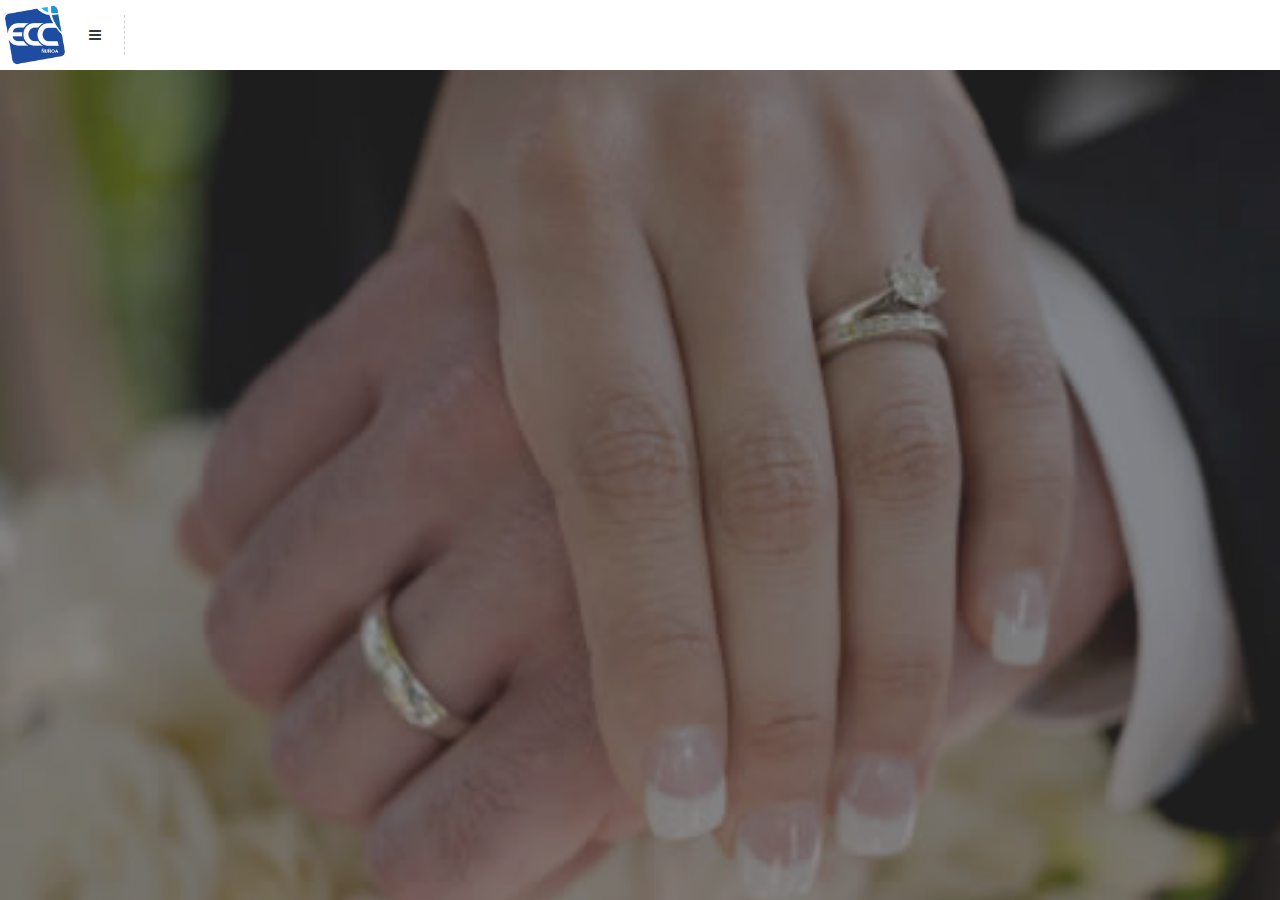
==== index.html @ 8bacdb78 "test3 inapp" ====
<!DOCTYPE HTML>

<head>
<meta http-equiv="Content-Type" content="text/html; charset=utf-8" />
<meta name="viewport" content="user-scalable=no, initial-scale=1.0, maximum-scale=1.0 minimal-ui"/>
<meta name="apple-mobile-web-app-capable" content="yes"/>
<meta name="apple-mobile-web-app-status-bar-style" content="black">
<link rel="apple-touch-icon-precomposed" sizes="114x114" href="images/splash/splash-icon.png">
<link rel="apple-touch-icon-precomposed" sizes="180x180" href="images/splash/splash-icon-big.png">
<link rel="apple-touch-startup-image" href="images/splash/splash-screen.png" 	media="screen and (max-device-width: 320px)" />
<link rel="apple-touch-startup-image" href="images/splash/splash-screen@2x.png" media="(max-device-width: 480px) and (-webkit-min-device-pixel-ratio: 2)" />
<link rel="apple-touch-startup-image" href="images/splash/splash-screen-six.png" media="(device-width: 375px)">
<link rel="apple-touch-startup-image" href="images/splash/splash-screen-six-plus.png" media="(device-width: 414px)">
<link rel="apple-touch-startup-image" sizes="640x1096" href="images/splash/splash-screen@3x.png" />
<link rel="apple-touch-startup-image" sizes="1024x748" href="images/splash/splash-screen-ipad-landscape" media="screen and (min-device-width : 481px) and (max-device-width : 1024px) and (orientation : landscape)" />
<link rel="apple-touch-startup-image" sizes="768x1004" href="images/splash/splash-screen-ipad-portrait.png" media="screen and (min-device-width : 481px) and (max-device-width : 1024px) and (orientation : portrait)" />
<link rel="apple-touch-startup-image" sizes="1536x2008" href="images/splash/splash-screen-ipad-portrait-retina.png"   media="(device-width: 768px)	and (orientation: portrait)	and (-webkit-device-pixel-ratio: 2)"/>
<link rel="apple-touch-startup-image" sizes="1496x2048" href="images/splash/splash-screen-ipad-landscape-retina.png"   media="(device-width: 768px)	and (orientation: landscape)	and (-webkit-device-pixel-ratio: 2)"/>
<title>Encuentro Mobile</title>
<link href="styles/style.css"     		 rel="stylesheet" type="text/css">
<link href="styles/framework.css" 		 rel="stylesheet" type="text/css">
<link href="styles/owl.theme.css" 		 rel="stylesheet" type="text/css">
<link href="styles/swipebox.css"		 rel="stylesheet" type="text/css">
<link href="styles/font-awesome.css"	 rel="stylesheet" type="text/css">
<link href="styles/animate.css"			 rel="stylesheet" type="text/css">
<script type="text/javascript" src="scripts/jquery.js"></script>
<script type="text/javascript" src="scripts/jqueryui.js"></script>
<script type="text/javascript" src="scripts/framework.plugins.js"></script>
<script type="text/javascript" src="scripts/custom.js"></script>
<script type="text/javascript" charset="utf-8" src="cordova.js"></script>
</head>
<body>
<div id="preloader">
  <div id="status">
    <p class="center-text"> Cargando contenido... <em>Cuanto se demora depende tu conexión!</em> </p>
  </div>
</div>

<div class="header"> <a href="#" class="main-logo"></a>
  <div class="header-controls"><a href="#" class="open-menu"><i class="fa fa-navicon"></i></a> </div>
</div>
<div class="all-elements">
  <div class="snap-drawers"> 
    <div class="snap-drawer snap-drawer-left">
      <div class="sidebar-header">
      <a href="tel:+56222773094"><i class="fa fa-phone"></i></a> 
      <a href="#" onClick="window.open('http://www.facebook.com/encuentroconcristo', '_blank');"><i class="fa fa-facebook"></i></a> 
      <a href="#" onClick="window.open('https://twitter.com/encuentrovivo', '_blank');"><i class="fa fa-twitter"></i></a>       
      <a href="#" onClick="window.open('http://vimeo.com/encuentrovivo', '_blank');" target="_blank"><i class="fa fa-vimeo-square"></i></a> 
      <a href="#"><i class="fa fa-times"></i></a> 
</div>
      <div class="sidebar-logo"></div>
      <div class="sidebar-divider"> Menú </div>
      <ul class="sidebar-navigation">
        <li><a href="index.html"><i class="fa fa-home"></i>Inicio<i class="fa fa-circle"></i></a></li>
        <li><a href="page-video.html"><i class="fa fa-youtube-play"></i>Videos<i class="fa fa-circle"></i></a></li>
        <li><a href="contact.html"><i class="fa fa-envelope"></i>Contáctanos<i class="fa fa-circle"></i></a></li>
      </ul>
      <div class="sidebar-divider"> &reg; 2015. Algunos derechos reservados. </div>
    </div>
  </div>
  
  <!-- Page Content-->
  <div id="content" class="snap-content">
    <div class="slider-container full-bottom">
      <div class="homepage-slider" data-snap-ignore="true">
        <div>
          <div class='overlay'></div>
          <div class='homepage-slider-caption homepage-center-caption'>
            <h3>Parejas</h3>
            <p>123</p>
          </div>
          <img src='images/arriba/parejas.jpg' class='responsive-image' alt='img'></div>
        <div>
          <div class='overlay'></div>
          <div class='homepage-slider-caption homepage-center-caption'>
            <h3>Niños</h3>
            <p>123</p>
          </div>
          <img src='images/arriba/ninos.jpg' class='responsive-image' alt='img'></div>
        <div>
          <div class='overlay'></div>
          <div class='homepage-slider-caption homepage-center-caption'>
            <h3>Jóvenes</h3>
            <p>123</p>
          </div>
          <img src='images/arriba/jovenes.jpg' class='responsive-image' alt='img'></div>
        <div>
          <div class='overlay'></div>
          <div class='homepage-slider-caption homepage-center-caption'>
            <h3>Mujeres</h3>
            <p>123</p>
          </div>
          <img src='images/arriba/mujeres.jpg' class='responsive-image' alt='img'></div>
        <div>
          <div class='overlay'></div>
          <div class='homepage-slider-caption homepage-center-caption'>
            <h3>Preparación</h3>
            <p>123</p>
          </div>
          <img src='images/arriba/estudios.jpg' class='responsive-image' alt='img'></div>
        <div>
          <div class='overlay'></div>
          <div class='homepage-slider-caption homepage-center-caption'>
            <h3>Servicio</h3>
            <p>123</p>
          </div>
          <img src='images/arriba/alcance.jpg' class='responsive-image' alt='img'></div>
        <div>
          <div class='overlay'></div>
          <div class='homepage-slider-caption homepage-center-caption'>
            <h3>Artes</h3>
            <p>123</p>
          </div>
          <img src='images/arriba/artes.jpg' class='responsive-image' alt='img'></div>
        <div>
          <div class='overlay'></div>
          <div class='homepage-slider-caption homepage-center-caption'>
            <h3>Adultos Mayores</h3>
            <p>123</p>
          </div>
          <img src='images/arriba/adultos_mayores.jpg' class='responsive-image' alt='img'></div>
        <div>
          <div class='overlay'></div>
          <div class='homepage-slider-caption homepage-center-caption'>
            <h3>Curso Alpha</h3>
            <p>123</p>
          </div>
          <img src='images/arriba/alpha.jpg' class='responsive-image' alt='img'></div>
        <div>
          <div class='overlay'></div>
          <div class='homepage-slider-caption homepage-center-caption'>
            <h3>Voluntariado</h3>
            <p>123</p>
          </div>
          <img src='images/arriba/sonido.jpg' class='responsive-image' alt='img'></div>
      </div>
    </div>
    <div class="content">
      <div class="container large-title no-bottom">
        <h1>Conéctate</h1>
        <p>1111</p>
        <p><a href="#" onClick="window.open('http://apache.org', '_blank', 'location=no,closebuttoncaption=Cerrar');">1111</a></p>
        <p>1111</p>
        <div id="responsecontainer"></div>
      </div>
      <div class="decoration"></div>
    </div>
    
    <!-- Page Footer-->
    <div class="footer">
      <div class="footer-socials half-bottom"> 
      	<a href="#" onClick="window.open('http://www.facebook.com/encuentroconcristo', '_blank');" class="footer-facebook"><i class="fa fa-facebook"></i></a> 
        <a href="#" onClick="window.open('https://twitter.com/encuentrovivo', '_blank');" class="footer-twitter"><i class="fa fa-twitter"></i></a> 
        <a href="#" onClick="window.open('http://vimeo.com/encuentrovivo', '_blank');" class="footer-google" target="_blank"><i class="fa fa-vimeo-square"></i></a> 
        <a href="#" class="footer-share show-share-bottom"><i class="fa fa-phone"></i></a> 
        <a href="#" class="footer-up"><i class="fa fa-angle-up"></i></a> 
       </div>
      <p class="center-text">Copyright 2015. Algunos derechos reservados.</p>
    </div>
  </div>
  <div class="share-bottom">
    <h3>Contáctenos</h3>
    <div class="share-socials-bottom"> <a href="tel:+56222773094"> <i class="fa fa-phone pinterest-color"></i> Llamar </a> <a href="mailto:iglesia@encuentroconcristo.cl?&subject=Contacto desde la App&body=" target="_blank"> <i class="fa fa-envelope-o mail-color"></i> e-mail </a> </div>
    <a href="#" class="close-share-bottom">Cerrar</a> </div>
    
</div>
</body>
---- styles/style.css ----
/*---------------------------
[Template Structure]

Project:	 SlideOut
Version:	 1.0
Primary Use: Site Template 
Layout:      Responsive
Platforms:   Mobile & Tablet
-----------------------------


@charset "UTF-8";

/* 1. General */


body{
	height:100%;
}

::-webkit-scrollbar { 
    display: none; 
}

.all-elements{
	position:absolute;
	overflow-x:hidden!important;	
	width:100%;
	height:100%;
	min-height:100%;
	max-height:100%;
}

/*Backgrounds */

.bg1{
    background-image:url(../images/pictures/1.jpg);   
    background-position:center center;
}

.bg2{
    background-image:url(../images/pictures/2.jpg);   
    background-position:center center;
}

.bg3{
    background-image:url(../images/pictures/3.jpg);   
    background-position:center center;
}

.bg4{
    background-image:url(../images/pictures/4.jpg);   
    background-position:center center;
}


.sidebar-logo{ 
    background-image:url(../images/sidebar-logo.png);
    background-repeat:no-repeat;
    width:160px;
    height:180px;
    background-size:160px 180px;
    margin-top:30px;
    margin-bottom:30px;
    margin-left:55px;
}

.sidebar-close{
    position:absolute;
    width:58px;
    height:60px;
    left:205px;
}

.sidebar-close i{
    width:60px;
    height:60px;
    line-height:65px!important;
    text-align:center;
    color:#fefefe;
}

.sidebar-header a i{
    width:53px;
    height:72px;
    text-align:center;
    line-height:72px;
    border-bottom:solid 1px rgba(255,255,255,0.05);
}

.sidebar-header a{
    font-size:14px;
    color:#bcbcbc;
    width:53px;
    height:72px;
    float:left;
    border-right:solid 1px rgba(255,255,255,0.05);
    border-left:solid 1px rgba(0,0,0,0.2);
    border-bottom:solid 1px rgba(255,255,255,0.05);
    transition:all 250ms ease;
    background-color:rgba(0,0,0,0.1);
}

.sidebar-header a:hover{
    background-color:rgba(255,255,255,0.02);
    color:#FFFFFF;
    transition:all 250ms ease;
}

.sidebar-header{
    border-bottom:solid 1px rgba(0,0,0,0.2);
    border-left:solid 1px rgba(255,255,255,0.05);
}


.sidebar-divider{
    background-color:#191b1c;
    height:30px;
    font-size:10px;
    font-family:'Roboto', sans-serif;
    text-transform:uppercase;
    font-weight:800;
    color:#636464;
    border-bottom:solid 1px rgba(255,255,255,0.1);
    border-top:solid 1px rgba(255,255,255,0.1);
    line-height:30px;
    padding-left:30px;
}

.sidebar-navigation{
    margin-bottom:-1px;
}

.sidebar-navigation li{
    position:relative;
    overflow:hidden;
    display:block;
    list-style:none;
    line-height:60px;
    border-bottom:solid 1px rgba(255,255,255,0.05);
    margin-bottom:0px;
}

.sidebar-navigation li a:hover{
    background-color:rgba(255,255,255,0.05);
}

.sidebar-navigation li a{
    padding-left:70px;
    color:#FFFFFF;
    font-family:'Roboto', sans-serif;
    border-bottom:solid 1px rgba(0,0,0,0.2);
    transition:all 350ms ease;
}

.sidebar-navigation li a i:first-child{
    position:absolute;
    height:60px;
    width:60px;
    line-height:60px;
    text-align:center;
    left:10px;
    font-size:16px;
    color:#bcbdbd;
}

.sidebar-navigation li a i:last-child{
    position:absolute;
    height:60px;
    width:60px;
    text-align:center;
    line-height:60px;
    font-size:4px;
    color:#bcbdbd;
    left:205px;
}

.sidebar-navigation li .fa-caret-right{
    font-size:10px!important;
}

.sidebar-navigation li .fa-mobile{
    font-size:27px!important;
}

.submenu{
    margin-bottom:0px;
}

.submenu li{
    border:none;
}

.submenu li a{
    border:none;
}

.submenu a{
    padding-left:95px!important;
    color:#7e7e7e!important;
    font-size:11px;
}

.submenu li:last-child{
    border-bottom:solid 1px rgba(0,0,0,0.2);!important;
}

.submenu .fa-angle-right{
    font-size:8px!important;
    left:45px!important;
}

.deploy-submenu .fa-plus{
    font-size:8px!important;
    -ms-transform: rotate(0deg); 
    -webkit-transform: rotate(0deg); 
    transform: rotate(0deg);
    transition:all 250ms ease;
}

.active-menu{
    background-color:rgba(255,255,255,0.03); 
    /*border-left:solid 5px #2980b9;*/
}

.active-menu .fa-circle{
    color:#27ae60!important;
    font-size:6px!important;
}

.active-submenu{
    border-bottom:solid 1px rgba(255, 255, 255, 0.05)!important;
    transition:all 250ms ease;
    -webkit-transition-delay: 250ms; 
    -ms-transform: rotate(0deg);
    -webkit-transform: rotate(0deg); 
    transform: rotate(0deg);
    transition-delay: 250ms;
}

.active-submenu .fa-plus{
    color:#c0392b!important;
    -ms-transform: rotate(135deg);
    -webkit-transform: rotate(135deg); 
    transform: rotate(135deg);
    transition:all 250ms ease;
}

.submenu{
    max-height:0px;
    overflow:hidden;
    transition:all 250ms ease;
}

.active-submenu-items{
    max-height:480px;
    transition:all 450ms ease;
}

/*SLide Menu*/

.menu-wrapper{
    max-height:200px;
    overflow-y:hidden;
    position:fixed;
    top:70px;
    width:100%;
    padding-left:20px;
    padding-right:20px;   
    z-index:99999;
    border-bottom:solid 1px #ececec;
    background-color:#FFFFFF;
    -webkit-box-shadow:inset 0 0px 15px 0 rgba(0,0,0,0.1);
            box-shadow:inset 0 0px 15px 0 rgba(0,0,0,0.1);
    transition:all 350ms ease-out;
}

.hide-menu-wrapper{
    max-height:0px!important;
    transition:all 350ms ease-in;
}

.menu-wrapper em{
    display:block;
    text-align:center;
    margin-top:10px;
    margin-bottom:-10px;
    font-style:normal;
    font-size:13px;
}

.menu-wrapper em i{
    padding-right:10px;
}

.menu-wrapper a img{
    border:solid 1px rgba(0,0,0,0.1);
}

.menu{ 
    margin-bottom:0px;
    margin-top:20px;
}

.menu .item{
    margin: 5px;
    color: #1f1f1f;
    text-align: center;
    font-size:14px;
    line-height:40px;
    font-family:'Roboto', sans-serif;
    font-weight:400;
}

.menu .item img{
    width:100%;
    display:block;
}

.menu *{
    overflow:visible!important;
}

.menu .owl-page{
    margin-top:50px;    
}

.active-slide i{
    color:#1f1f1f!important;
    -ms-transform: rotate(180deg)!important;
    -webkit-transform: rotate(180deg)!important; 
    transform: rotate(180deg)!important;
    transition:all 250ms ease;
}


.blue-update i{
    background-color:#2980b9;
}

.red-update i{
    background-color:#c0392b;
}

.yellow-update i{
    background-color:#f39c12;
}

.green-update i{
    background-color:#27ae60;
}

.sidebar-update i{
    width:40px;
    height:40px;
    border-radius:40px;
    text-align:center;
    line-height:40px;
    float:left;
    color:#FFFFFF;
    margin-right:20px;
    font-size:12px;
            translate:scale(1.0, 1.0);
    -webkit-translate:scale(1.0, 1.0);
    transition:all 350ms ease;
}

.sidebar-update{
    margin-top:30px;
    margin-left:25px;
}

.sidebar-update strong{
    display:block;
    font-size:12px;
    color:#FFFFFF;
    font-weight:400;
    font-family:'Roboto', sans-serif;
}

.sidebar-update em{
    font-style:normal;
    font-size:11px;
    color:#666666;
}

.large-title h3{
    text-align:center;
}

.large-title h2{
    text-align:center;
}

.large-title p{
    width:95%;
    margin-left:auto;
    margin-right:auto;
    font-size:14px;
    line-height:36px;
    text-align:center;
    font-weight:300;
}

.large-title a{
    font-weight:400;
}

/*Center Socials*/

.facebook-color{
    background-color:#3b5998;
    color:#FFFFFF;
}

.twitter-color{
    background-color:#4099ff;
    color:#FFFFFF;
}

.google-color{
    background-color:#d34836;
    color:#FFFFFF;
}

.pinterest-color{
    background-color:#C92228;
    color:#FFFFFF;
}

.sms-color{
    background-color:#27ae60;
    color:#FFFFFF;
}

.mail-color{
    background-color:#3498db;
    color:#FFFFFF;
}

.center-socials{
    width:180px;
    margin-left:auto;
    margin-right:auto;  
    margin-bottom:0px;
    padding-top:10px;
    margin-top:-10px;
}

.center-socials a{
    transition:all 250ms ease;
    margin-bottom:30px;
}

.center-socials a:hover{
    color:#FFFFFF;
    transform:scale(1.1, 1.1);
    transition:all 250ms ease;
}

.center-socials a i{
    width:40px;
    height:40px;
    line-height:40px;
}

.center-socials .facebook-social{
    width:40px;
    height:40px;
    text-align:center;
    line-height:40px;
    border-radius:40px;
    float:left;
    margin-left:10px;
    margin-right:10px;
}

.center-socials .twitter-social{
    width:40px;
    height:40px;
    text-align:center;
    line-height:40px;
    border-radius:40px;
    float:left;
    margin-left:10px;
    margin-right:10px;
}

.center-socials .google-social{
    width:40px;
    height:40px;
    text-align:center;
    line-height:40px;
    border-radius:40px;
    float:left;
    margin-left:10px;
    margin-right:10px;
}



/*Content Heading*/
/*///////////////*/


.content-box{
    background-color:rgba(255,255,255,0.9);
    padding-top:30px;
    padding-left:20px;
    padding-right:20px;
    margin-bottom:30px;
}

.content-box-slider{
    background-color:rgba(255,255,255,0.9);
    margin-left:30px;
    margin-right:30px;
    margin-bottom:30px;
}

.content-box-slider .container{
    padding-left:30px;
    padding-right:30px;
}


.content-heading h4{
	color:#FFFFFF;
	position:absolute;	
	z-index:9999;
	text-transform:uppercase;
	margin-top:27px;
	padding-left:30px;
    pointer-events:none;
    font-weight:800;
}

.content-heading{
	max-height:100px;	
}

.content-heading p{
	color:#FFFFFF;
	position:absolute;	
	z-index:999;
	margin-top:48px;
	padding-left:30px;
	opacity:0.5;
    pointer-events:none;
}

.content-heading .overlay{
	z-index:99;
	background-color:rgba(0,0,0,0.8);
}

.content-heading i{
	font-size:32px;
	position:absolute;
	color:#FFFFFF;
	right:30px;	
	z-index:999;
	margin-top:36px;
    pointer-events:none;
}

.content-heading img{
	width:100%;
	display:block;
	position:relative;
	z-index:2;
    transition:all 300ms ease;
}

.content-heading img:hover{
    filter: blur(3px);  
    -webkit-filter:blur(3px);
    transition:all 300ms ease;
}

@media (min-width:768px){
	.content-heading{
		max-height:140px;	
	}
	
	.content-heading h4{
		font-size:20px;	
		margin-top:45px;
		padding-left:50px;
	}
	
	.content-heading p{
		font-size:13px;	
		margin-top:75px;
		padding-left:50px;
	}
	
	.content-heading i{
		font-size:40px;
		margin-top:53px;
		right:50px;	
	}
}

/*Thumbnails Columns*/

.thumb-clear{
	height:40px;
	display:block;
	width:100%;
}

.thumb-left{
	line-height:24px;
	display:block;
	padding-bottom:10px;
}

.thumb-left a{
	display:block;
	text-align:right;
}

.thumb-left img{
	width:100px;
	height:100px;
	border-radius:100px;
	float:left;
	margin-right:20px;
    transition:all 500ms ease;
}

.thumb-left img:hover{
    transform:scale(0.9, 0.9);
    transition:all 500ms ease;
}

.thumb-left strong{
	color:#1a1a1a;
	display:inline-block;
	padding-bottom:5px;
	font-size:13px;
}

.thumb-left em{
	font-style:normal;
}

.thumb-right{
	line-height:24px;
	display:block;
	padding-bottom:10px;
}

.thumb-right img{
	width:100px;
	height:100px;
	border-radius:100px;
	float:right;
	margin-left:20px;
    transition:all 500ms ease;
}

.thumb-right img:hover{
    transform:scale(0.9, 0.9);
    transition:all 500ms ease;
}

.thumb-right strong{
	color:#1a1a1a;
	display:inline-block;
	padding-top:5px;
	padding-bottom:5px;
	font-size:13px;
}

.thumb-right em{
	font-style:normal;
}


@media (min-width:600px){
	.thumb-left img{
		width:140px;
		height:140px;
		border-radius:150px;	
	}
	
	.thumb-left em{
		line-height:28px;	
	}
	
	.thumb-left strong{
		padding-top:10px;	
	}
	
	.thumb-right img{
		width:140px;
		height:140px;
		border-radius:150px;	
	}
	
	.thumb-right em{
		line-height:28px;	
	}
	
	.thumb-right strong{
		padding-top:10px;	
	}	
}

/*////////////////////*/
/*Quote & Staff Slider*/
/*////////////////////*/

.staff-item img{
	border-radius:300px;	
	max-width:150px;
	margin-left:auto;
	margin-right:auto;
    transition:all 500ms ease;
    margin-top:10px;
}

.staff-item img:hover{
    transform:scale(1.1, 1.1);
    transition:all 500ms ease;
}

.staff-item h4{
	text-align:center;
	margin-top:20px;	
	font-size:16px;
}

.staff-item em{
	text-align:center;
	font-size:12px;
	color:#e34e47;
	display:block;
	margin-top:-10px;
	margin-bottom:10px;
	font-style:normal;
}

.staff-item strong{
	display:block;	
	font-weight:400;
	text-align:center;
	padding-left:20px;
	padding-right:20px;
	line-height:28px;
}

/* 8. Quote Slider */

.quote-slider h4{
	font-family:'Source Sans Pro', sans-serif;
	font-size:18px;
	font-weight:300;	
	width:87%;
	text-align:center;
	margin-left:auto;
	margin-right:auto;
	line-height:36px;
}

.quote-slider a{
	text-align:center;
	margin-top:20px;	
}


/*//////*/
/*Footer*/
/*//////*/

.footer p{
    clear:both;
}

.content-box .footer-socials{
    width:240px;
}

.footer-socials{
    width:300px;
    margin-left:auto;
    margin-right:auto;
    padding-left:10px;
    padding-right:10px;
    padding-top:20px;
    padding-bottom:20px;
    margin-top:-15px;
    margin-bottom:-10px!important;
}

.footer-socials a:hover{
    transform:scale(1.15, 1.15  );
    color:#FFFFFF;
    transition:all 200ms ease;
}

.footer-socials a{
    width:35px;
    height:35px;
    text-align:center;
    line-height:35px;
    border-radius:35px;
    float:left;
    margin-left:10px;
    margin-right:10px;
    font-size:12px;
    color:#FFFFFF;
    transition:all 200ms ease;
}

.footer-socials a i{
    width:35px;
    height:35px;
    line-height:35px;
}

.footer-facebook{
    background-color:#3b5998;
}

.footer-share{
    background-color:#27ae60;
}

.footer-twitter{
    background-color:#4099FF;
}

.footer-google{
    background-color:#d34836;
}

.footer-up{
    background-color:#2c3e50;
    line-height:32px!important;
}


.footer-menu{
    position:fixed;
    z-index:9999999;
    background-image:url(../images/misc/menu-bg.png);
    background-size:100px 100px;
    width:100%;
    height:60px;
    bottom:0px;
}

.footer-menu a{
    border-right:solid 1px rgba(255,255,255,0.08);  
    color:#FFFFFF;
    font-size:14px;
}

.footer-menu a:hover{
    color:#FFFFFF;
    background-color:rgba(255,255,255,0.05);
}

.footer-menu-clear{
    height:60px;
}

.footer-menu a i{
    height:60px;
    line-height:60px;
}

.footer-menu-three-icons a{
    width:33.3%;
    float:left;
    text-align:center;
}

.footer-menu-four-icons a{
    width:25%;
    float:left;
    text-align:center;
}

.footer-menu-five-icons a{
    width:20%;
    float:left;
    text-align:center;
}

.footer-menu-six-icons a{
    width:16.7%;
    float:left;
    text-align:center;
}


/*Fullscreen Slider Image*/
.slider-image-1{background-image:url(../images/pictures/3.jpg);}
.slider-image-2{background-image:url(../images/pictures/1.jpg);}
.slider-image-3{background-image:url(../images/pictures/5.jpg);}

/*Page Header*/

#content{
    padding-top:70px;
}

.header-clear{
    height:30px;
}

.header{
    pointer-events:all;
    position:fixed;
    height:70px;
    z-index:999999;
    background-color:#FFFFFF;
    width:100%;
    max-height:100%;
    transform:translateY(0px);
    -webkit-transform:translateY(0px);
    transition:all 350ms ease-in-out;
}

.hide-header-left{
    pointer-events:none!important;
    transform:translateX(266px)!important;
    -webkit-transform:translateX(266px)!important;
    transition:all 350ms ease-in-out;
}

.hide-header-right{
    pointer-events:none!important;
    transform:translateX(-266px)!important;
    -webkit-transform:translateX(-266px)!important;
    transition:all 350ms ease-in-out;
}

.header a:hover{
    color:#1f1f1f;
}

.header a i{
    -ms-transform: rotate(0deg);
    -webkit-transform: rotate(0deg); 
    transform: rotate(0deg);
    transition:all 250ms ease;    
}

.main-logo{
    background-image:url(../images/logo-dark.png);
    width:60px;
    height:60px;
    background-size:100% 100%;
    background-repeat:no-repeat;
    margin-top:5px;
    margin-bottom:5px;
    float:left;
    margin-left:5px;
}

.header-controls{
    margin-top:15px;
    margin-right:3px;
}

.open-menu{
    float:left;
    width:60px;
    height:40px;
    line-height:40px;
    font-size:14px;
    text-align:center;
    color:#1f1f1f;
    border-right:dashed 1px #cacaca;
}

.open-slide{
    float:right;
    width:60px;
    height:40px;
    line-height:40px;
    font-size:14px;
    text-align:center;
    color:#1f1f1f;
    border-right:dashed 1px #cacaca;
}

.open-more{
    float:right;
    width:60px;
    height:40px;
    line-height:40px;
    font-size:14px;
    text-align:center;
    color:#1f1f1f;
}



/*//////////////////////////////*/
/*Homepage Landing Page Settings*/
/*//////////////////////////////*/

#bg { position: fixed; top: 0; left: 0%; }
.bgwidth { width: 100%; }
.bgheight { height: 100%; }

.landing-wrapper{
	position:relative;
	z-index:999999;
}

.landing-page{
    background-image:url(../images/bg.png);
    background-repeat:no-repeat;
    background-size:cover;
    height:100%;
    display:block;
    position:relative;
}

.snap-background{
    background:url(../images/bg.png) top right repeat; background-attachment:fixed;;
}

.bg-pattern{
	z-index:100;
	position:fixed;
	width:100%;
	height:100%;
	top:0;
	left:0;
	background-image:url(../images/bgpat.png);
	background-repeat:repeat;
}


.landing-logo{
	width:105px;
	margin-left:auto;
	margin-right:auto;
	margin-top:40px;
}

.landing-logo-sub{
	font-size:10px;
	font-style:normal;
	text-transform:uppercase;
	text-align:center;
	color:#FFFFFF;
	display:block;
	margin-top:5px;
}

.landing-navigation{
	margin-top:30px;
	width:300px;
	margin-left:auto;
	margin-right:auto;
}

.landing-navigation a{
	text-align:center;
	color:rgba(255,255,255,0.4);
	font-size:15px;
	text-transform:uppercase;
	font-family:'Dosis', sans-serif;
	font-weight:400;
	float:left;
	width:100px;
	margin-left:0px;
	margin-right:0px;
	margin-bottom:15px;
    transition:all 250ms ease;
}

.landing-navigation a:hover{
    color:#FFFFFF;
    transition:all 250ms ease;
}

.landing-navigation a i{
    display:block;
    width:65px;
    height:65px;
    margin-left:auto;
    margin-right:auto;
    line-height:63px;
    border-radius:65px;
    border:solid 2px #FFFFFF;
    color:#FFFFFF;
    font-size:20px;
    margin-bottom:10px;
}

@media(min-width:768px){
    .landing-navigation{
        width:420px;   
    }
    
    .landing-navigation a{
        width:100px;
        height:140px;
        margin-left:20px;
        margin-right:20px;
    }
    
    .landing-navigation a i{
        width:100px;
        height:100px;
        line-height:100px;
        font-size:30px;
    }
}

.landing-footer{
	width:150px;
	margin-left:auto;
	margin-right:auto;
	margin-top:20px;	
}

.landing-footer a{
	width:35px;
	height:35px;
	float:left;
	margin-left:10px;
	margin-left:10px;	
}

.landing-footer a i{
    width:35px;
    height:35px;
    line-height:35px;
    color:#FFFFFF;
    text-align:center;
    border-radius:35px;
    border:solid 1px #FFFFFF;
}

.landing-footer p{
	text-align:center;
	font-size:12px;
	margin-left:0px;
	text-transform:uppercase;
	margin-top:10px;
	margin-bottom:20px;
    line-height:26px;
}
---- styles/framework.css ----
/*------------------------------------------------------------------
[Framework Stylesheet]

Project:	Boxed | Epsilon Framework
Version:	2.0
Last change:	10/23/2014
Assigned to:	Enabled & CosminCotor
Primary use:	ThemeForest Stock Item 
License:        You may not reuse or redistribute this framework
                outside the mentioned licenses found on ThemeForest
-------------------------------------------------------------------*/


@charset "utf-8";
@import url(http://fonts.googleapis.com/css?family=Open+Sans:300italic,400italic,600italic,700italic,800italic,400,300,600,700,800);
/*@import url(http://fonts.googleapis.com/css?family=Source+Sans+Pro:200,300,400,600,700,900,200italic,300italic,400italic,600italic,700italic,900italic);*/
@import url(http://fonts.googleapis.com/css?family=Lato:400,700,900);
@import url(http://fonts.googleapis.com/css?family=Dosis:200,300,400,500,600,700,800);
@import url(http://fonts.googleapis.com/css?family=Roboto:400,100,100italic,300,300italic,400italic,500,500italic,700,700italic,900italic,900);
/*@import url(http://fonts.googleapis.com/css?family=Signika+Negative:300,400,600,700);*/
/* CSS Document */


/*
	1. Reset
	2. Typography 
	3. Preloader 
	4. Highlights 
	5. Buttons 
	6. Code Highlight 
	7. Lists
	8. Table 
	9. Speach Bubbles 
	10. Quote Styles
	11. Radio and Checkboxes
	12. Charts 
	13. Notifications
	14. Tabs
	15. Toggles
	16. Submenu
	17. Contact Form
	18. Detector
	19. Sharebox
	20. Profile
	21. Portfolio 
	22. Timeline
	23. --Feature Removed/Updated to Point 46--
	24. --Feature Removed/Updated to Point 46-- 
	25. Notification Page
	26. Login Box
	27. Portfolio Wide
    38. Sidebar Menu Structures
    39. Login Page
    40. Signup / Signin Page
    41. Coverpage Page
    42. User List Page
    43. Share Boxes
    44. Mobile Styled Switches
    45. Error Page
    46. Soon Page
    47. Blog Page
    48. Fullscreen Image Slider
    49. Calendar
*/ 


/*	1. Reset  */ 

* {
	appearance:normal;
	-webkit-appearance: none;
	-moz-appearance: none;
	margin: 0;
	padding: 0;
	border: 0;
	font-size: 100%;
	vertical-align: baseline;
	outline: none;
	font-size-adjust: none;
	-webkit-text-size-adjust: none;
	-moz-text-size-adjust: none;
	-ms-text-size-adjust: none;
	-webkit-tap-highlight-color: rgba(0,0,0,0);
}
*:focus {
	outline: none;
}

*,*:after,*:before {	-webkit-box-sizing: border-box;	-moz-box-sizing: border-box;	box-sizing: border-box;	padding: 0;	margin: 0;}

body {
	margin: 0;
	padding: 0;
	overflow-x:hidden;
}

body::-webkit-scrollbar { 
    display: none; 
}

a:hover{
	text-decoration:none!important;
}

::selection {
	background-color:#CCC;
	color: #000;
}

div, a, p, img, blockquote, form, fieldset, textarea, input, label, iframe, code, pre {
	display: block;
	position:relative;
	overflow:hidden;
}

/*	2. Typography  */ 

p {
	line-height: 30px;
	margin-bottom: 30px;
	font-size:13px;
	letter-spacing:0px;
}

p > a {
	display: inline;
	text-decoration: none;
}

p > a:hover {
	text-decoration: underline;
}

p > span {
	display: inline;
}

span > a {
	display: inline;
}

a > span {
	display: inline;
}

a {
	text-decoration: none;
}

a:hover {
	text-decoration: none;
}

h1 > a, h2 > a, h3 > a, h4 > a, h5 > a, h6 > a {
	display: inline;
}

table {
	border-collapse: separate;
	border-spacing: 0;
	background-color: #f6f6f6;
	border-left: 1px solid #e9e9e9;
	border-top: 1px solid #e9e9e9;
	width: 100%;
	clear: both;
	margin-bottom: 27px;
}

thead {}

th {
	vertical-align: middle;
	border-bottom: 1px solid #e9e9e9;
	border-right: 1px solid #e9e9e9;
	font-weight: bold;
	color: #555;
	background-color: #f6f6f6;
}

tr {
	line-height: 18px;
}

td {
	border-right: 1px solid #e9e9e9;
	border-bottom: 1px solid #e9e9e9;
	text-align: center;
	color: #666;
	padding-top: 9px;
	padding-bottom: 9px;
	line-height: 18px;
	vertical-align: middle;
	background-color: #fdfdfd;
}

tr:hover > td {
	background: #fff;
}

ul {
	margin-bottom: 20px;
}

ol {
	margin-bottom: 30px;
}
li {
	line-height: 18px;
	margin-bottom:5px;
	list-style:inside;
}

ol > li:last-child, ul > li:last-child {
    margin-bottom:0px;	
}

.background-turquoise{background-color:#1abc9c;}
.background-turquoise-dark{background-color:#16a085;}

.background-green{background-color:#2ecc71;}
.background-green-dark{background-color:#27ae60;}

.background-blue{background-color:#3498db;}
.background-blue-dark{background-color:#2980b9;}

.background-magenta{background-color:#9b59b6;}
.background-magenta-dark{background-color:#8e44ad;}

.background-yellow{background-color:#f1c40f;}
.background-yellow-dark{background-color:#f39c12;}

.background-orange{background-color:#e67e22;}
.background-orange-dark{background-color:#d35400;}

.background-red{background-color:#e74c3c;}
.background-red-dark{background-color:#c0392b;}

.background-gray{background-color:#95a5a6;}
.background-gray-dark{background-color:#7f8c8d;}

/*//////////////////////////////////////*/
/*Font Selection and General Font Colors*/
/*//////////////////////////////////////*/

body{
	font-family:'Roboto', sans-serif;
	-webkit-font-smoothing: antialiased;
	color:#666;
	font-size:12px;
	line-height:20px;
}

.checkbox{
	color:#666;
}

h1{
	font-size:21px;
	margin-bottom:10px;
	font-weight:800;
	color:#212935;
}

h2{
	font-size:19px;
	margin-bottom:10px;
	font-weight:800;
	color:#212935;
}

h3{
	font-size:17px;
	margin-bottom:10px;
	font-weight:700;
	color:#212935
}

h4{
	font-size:15px;
	margin-bottom:10px;
	font-weight:800;
	color:#212935;
}

h5{
	color:#212935;
	font-size:13px;
	margin-bottom:5px;
	font-weight:800;
}

h1, h2, h3, h4, h5, h6{
	font-family:'Roboto', sans-serif;
	-webkit-font-smoothing: antialiased;
	color:#1f1f1f;	
}

a:hover{
	color:#2980b9;
	transition:all 200ms ease;
}

a{
	color:#3498db;
	tramsition:all 200ms ease;
}

/*////////////////////////*/
/*Other Classes and Resets*/
/*////////////////////////*/

.overlay{
	pointer-events:none;
	position:absolute;
	width:100%;
	height:100%;
	background-color:rgba(0,0,0,0.5);
	z-index:9999;
}

.content{
	clear:both;
	margin-left:30px;
	margin-right:30px;
}

@media (min-width:768px){
	.content{
		margin-left:70px;
		margin-right:70px;	
	}
    
    .content-box-slider{
        margin-left:70px;
        margin-right:70px;
    }
}

.container{
	margin-bottom:30px;
}

.no-bottom{
	margin-bottom:0px;
	padding-bottom:0px;
}

.half-bottom{
	margin-bottom:15px;
}

.full-bottom{
	margin-bottom:30px!important;
}

.clear {
	clear: both;
	height: 0px;
	line-height: 0px;
}

.float-left{	 
	float:left;
	margin-right:10px;
}

.float-right{	
	float:right;
	margin-left:5px;
}

.right-text{	
	display:block; 
	text-align:right;
}

.left-text{	
	display:block;   
	text-align:left;
}

.center-text{	
	display:block; 
	text-align:center;
}

.uppercase{
	text-transform:uppercase;
}

.capitalize{
	text-transform:capitalize;
}

.regular-anchor{
	color:inherit!important;	
}

.responsive-image{
	width:100%;
	margin-bottom:20px;
}

.round-image{
	border-radius:500px;	
}

.responsive-video{
	display:block;
	width:100%;
	margin-bottom:30px;
}

@media (min-width:768px){
	.responsive-video{
		min-height:400px;	
	}
}

.decoration{ 
	height:1px;
	background-color:rgba(0,0,0,0.1);
	margin-bottom:30px;
	display:block;
	clear:both;
}

@media (max-width:767px){
	.center-if-mobile{
		text-align:center;
        display:block;
	}
	
	.left-if-mobile{
		text-align:left;
	}
	
	.right-if-mobile{
		text-align:right;
	}
}

@media (min-width:768px){
	.center-if-tablet{
		text-align:center;
	}
	
	.left-if-tablet{
		text-align:left;
	}
	
	.right-if-tablet{
		text-align:right;
	}
}

/*	3. Preloader  */ 

#preloader {
	position:fixed;
	z-index:2500;
	top:0;
	left:0;
	right:0;
	bottom:0;
	background-color:#FFF; 
	z-index:99999999; 
}

#status {
	position:fixed;
	z-index:99999999;
	width:250px;
	height:250px;
	position:absolute;
	left:50%; 
	top:50%; 
	background-image:url(../images/status.gif); 
	background-size:64px 64px;
	background-repeat:no-repeat;
	background-position:center;
	margin:-125px 0 0 -125px; 
}

#status p{
	top:60%;
}

#status em{
	font-size:10px!important;
	display:block;
	font-style:normal;
}

/*Typograhpy Features*/

.center-icon{
	width:70px;
	margin-left:auto;
	margin-right:auto;
	margin-bottom:30px;
}

.last-column{
	margin-right:0%!important;
}

.one-third{
	width:28%;
	float:left;
	margin-right:8%;	
}

.one-half{
	width:45%;
	float:left;
	margin-right:10%;
}

@media (max-width:760px){
	
.hide-if-mobile{
	display:none;
}

}

@media (min-width:760px) { 
	.one-third-responsive{
		width:30%;
		float:left;
		margin-right:5%;	
	}
	
	.one-half-responsive{
		width:46%;
		float:left;
		margin-right:8%;
	}
	
	.sidebar-left-big{
		width:70%;
		float:left;
		margin-right:5%	
	}
	
	.sidebar-right-small{
		width:25%;
		float:right;	
	}
		
	.sidebar-right-big{
		width:70%;
		float:right;	
	}
	
	.sidebar-left-small{
		width:25%;
		float:left;
		margin-right:5%;	
	}
	
	.hide-if-responsive{
		display:none;
	}

}

/*	4. Highlights  */ 

.text-highlight{
	color:#FFFFFF;
	padding:8px;
	margin-right:3px;	
}

.highlight-turqoise{	 background-color:#16a085;	}
.highlight-green{  	 	background-color:#27ae60;	}
.highlight-blue{   		 background-color:#2980b9;	}
.highlight-magenta{	  background-color:#8e44ad;	}
.highlight-dark{		 background-color:#2c3e50;	}
.highlight-yellow{	   background-color:#f1c40f;	}
.highlight-red{		  background-color:#c0392b;	}
.highlight-orange{	   background-color:#e67e22;	}

/*	5. Buttons  */ 

.full-button{
    display:block;
    width:100%;
    text-align:center;
}

.center-button{
	width:120px;
	margin-left:auto;
	margin-right:auto;	
	display:block!important;
	margin-top:10px;
	text-align:center;
}

.button{
	display:inline-block;
	padding:10px 20px;	
}

.button-3d{
	display:inline-block;
	padding:8px 20px;	
}

.button i{
	margin-right:10px;	
	font-size:12px;
	width:12px;
	text-align:center;
	margin-left:-5px;
}

.button:hover{
	color:#FFFFFF!important;
}


.button-3d:hover{
	color:#FFFFFF!important;
}

.tea-3d{				border-bottom:solid 4px #117562;}
.button-tea{			background-color:#16a085; color:#FFFFFF;}
.button-tea:hover{		background-color:#1abc9c;}

.green-3d{				border-bottom:solid 4px #1e8248;}
.button-green{			background-color:#27ae60; color:#FFFFFF;}
.button-green:hover{	background-color:#2ecc71;}

.blue-3d{				border-bottom:solid 4px #194e70;}
.button-blue{			background-color:#2980b9; color:#FFFFFF;}
.button-blue:hover{		background-color:#3498db;}

.magenta-3d{			border-bottom:solid 4px #602e75;}
.button-magenta{		background-color:#8e44ad; color:#FFFFFF;}
.button-magenta:hover{	background-color:#9b59b6;}

.dark-3d{				border-bottom:solid 4px #19232d;}
.button-dark{			background-color:#2c3e50; color:#FFFFFF;}
.button-dark:hover{		background-color:#34495e;}

.yellow-3d{				border-bottom:solid 4px #ba970b;}
.button-yellow{			background-color:#f1c40f; color:#1f1f1f;}
.button-yellow:hover{	background-color:#f39c12;}

.orange-3d{				border-bottom:solid 4px #9d3e00;}
.button-orange{			background-color:#d35400; color:#FFFFFF;}
.button-orange:hover{	background-color:#e67e22;}

.red-3d{				border-bottom:solid 4px #8a281e;}
.button-red{			background-color:#c0392b; color:#FFFFFF;}
.button-red:hover{		background-color:#e74c3c;}

.light-3d{				border-bottom:solid 4px #868a8c;}
.button-light{			background-color:#bdc3c7; color:#1f1f1f;}
.button-light:hover{	background-color:#ecf0f1;}

.grey-3d{				border-bottom:solid 4px #474d4e;}
.button-grey{			background-color:#7f8c8d; color:#FFFFFF;}
.button-grey:hover{		background-color:#95a5a6;}


/*	6. Code Highlight  */ 

.code{
	border:solid 1px #cacaca;
	font-size:12px;
	margin-bottom:30px;
}

.wline{
	font-size:11px;
	font-family:"Courier New", Courier, monospace!important;
	display:block;
	background-color:#FFFFFF;
	padding-left:10px;
	padding-right:10px;
	padding-top:8px;
	padding-bottom:8px;
}

.code > span:last-child{
	border-bottom:none;
}

.gline{
	font-size:11px;
	font-family:"Courier New", Courier, monospace!important;
	border-top:solid 1px rgba(0,0,0,0.1);
	border-bottom:solid 1px rgba(0,0,0,0.1);
	display:block;
	background-color:#f1f1f1;
	padding-left:10px;
	padding-right:10px;
	padding-top:8px;
	padding-bottom:8px;
}	


/*	7. Lists  */ 


.number-list {}
.number-list li{
	line-height:26px;	
	list-style:decimal;
	overflow:visible!important;
	margin-left:0px;
	list-style:decimal;
	margin-left:20px;
	padding-left:0px;
}

.normal-list li{
	line-height:26px;	
	padding-left:5px;
}

.icon-list li{
	list-style:none;
	padding-left:30px;	
	background-repeat:no-repeat;
	background-size:18px 18px;
	background-position:0px 5px;
	margin-bottom:10px;
	line-height:26px;
}

.font-icon-list li{
	list-style:none;
	padding-left:0px;	
	color:#666666;
	line-height:26px;
}

.font-icon-list li a{
	color:#666666;	
}

.icon-list li a{
	color:#666666;	
}

.font-icon-list i{
	margin-right:10px;	
	width:12px;
}

.address-list{
	background-image:url(../images/lists/address_48.png);
}

.block-list{
	background-image:url(../images/lists/block_48.png);
}

.bookmark-list{
	background-image:url(../images/lists/bookmark_48.png);
}

.briefcase-list{
	background-image:url(../images/lists/briefcase_48.png);
}

.bubble-list{
	background-image:url(../images/lists/bubble_48.png);
}

.buy-list{
	background-image:url(../images/lists/buy_48.png);
}

.calendar-list{
	background-image:url(../images/lists/calendar_48.png);
}

.clipboard-list{
	background-image:url(../images/lists/clipboard_48.png);
}

.clock-list{
	background-image:url(../images/lists/clock_48.png);
}

.delete-list{
	background-image:url(../images/lists/delete_48.png);
}

.diagram-list{
	background-image:url(../images/lists/diagram_48.png);
}

.document-list{
	background-image:url(../images/lists/document_48.png);
}

.down-list{
	background-image:url(../images/lists/down_48.png);
}

.flag-list{
	background-image:url(../images/lists/flag_48.png);
}

.folder-list{
	background-image:url(../images/lists/folder_48.png);
}

.gear-list{
	background-image:url(../images/lists/gear_48.png);
}

.globe-list{
	background-image:url(../images/lists/globe_48.png);
}

.heart-list{
	background-image:url(../images/lists/heart_48.png);
}

.help-list{
	background-image:url(../images/lists/help_48.png);
}

.home-list{
	background-image:url(../images/lists/home_48.png);
}

.info-list{
	background-image:url(../images/lists/info_48.png);
}

.key-list{
	background-image:url(../images/lists/key_48.png);
}

.label-list{
	background-image:url(../images/lists/label_48.png);
}

.left-list{
	background-image:url(../images/lists/left_48.png);
}

.letter-list{
	background-image:url(../images/lists/letter_48.png);
}

.monitor-list{
	background-image:url(../images/lists/monitor_48.png);
}

.pencil-list{
	background-image:url(../images/lists/pencil_48.png);
}

.plus-list{
	background-image:url(../images/lists/plus_48.png);
}

.present-list{
	background-image:url(../images/lists/present_48.png);
}

.print-list{
	background-image:url(../images/lists/print_48.png);
}

.right-list{
	background-image:url(../images/lists/right_48.png);
}

.save-list{
	background-image:url(../images/lists/save_48.png);
}

.search-list{
	background-image:url(../images/lists/search_48.png);
}

.shield-list{
	background-image:url(../images/lists/shield_48.png);
}

.statistics-list{
	background-image:url(../images/lists/statistics_48.png);
}

.stop-list{
	background-image:url(../images/lists/stop_48.png);
}

.tick-list{
	background-image:url(../images/lists/tick_48.png);
}

.trash-list{
	background-image:url(../images/lists/trash_48.png);
}

.up-list{
	background-image:url(../images/lists/up_48.png);
}

.user-list{
	background-image:url(../images/lists/user_48.png);
}

.wallet-list{
	background-image:url(../images/lists/wallet_48.png);
}
	
.warning-list{
	background-image:url(../images/lists/warning_48.png);
}

/*	8. Table  */ 


.table{
	width:100%;
	margin-bottom:35px;
}

.table-title{
	font-family:'Dosis', sans-serif;
	font-size:12px;
}

.table-sub-title{
	font-family:'Dosis', sans-serif;
	font-weight:bold;
	font-size:12px;
}

.price{
	font-size:12px;
}

.small-price{
	position:absolute;
	margin-left:0px;
	font-size:10px;
	margin-top:-3px!important;
}

table {
	font-size:12px;
	text-shadow: 1px 1px 0px #fff;
	background:#eaebec;
	border:#ccc 1px solid;
	margin-bottom:25px;
}

table th {
	padding:21px 25px 22px 25px;
	border-bottom:1px solid #e0e0e0;
}

table th:first-child{
	text-align: center;
	padding-left:20px;
}

table tr{
	text-align: center;
	padding-left:20px;
}

table tr td:first-child{
	text-align: left;
	padding-left:20px;
	border-left: 0;
}

table tr td {
	padding:14px;
	border-top: 1px solid #ffffff;
	border-bottom:1px solid #e0e0e0;
	border-left: 0px solid #e0e0e0;
}

table tr.even td{
	background: #efefef;
}

table tr:last-child td{
	border-bottom:0;
}

table tr:hover td{
	background: #f8f8f8;
}

.table-heading{
	padding-top:10px;
	padding-bottom:15px;
}

.table-text{
	color:#6f6f6f;
}

/*	9. Speach Bubbles  */ 


.green-bubble{
	background-color:#33c922!important;
	color:#FFFFFF!important;
	border:none!important;
}

.blue-bubble{
	background-color:#0b84fe!important;
	color:#FFFFFF!important;
	border:none!important;
}

.speach-left{
	float:left;
	display:inline;
	text-align:left;
	max-width:75%;
	font-size:12px;
	padding-left:10px;
	padding-right:10px;
	padding-top:5px;
	padding-bottom:5px;
	border-radius:10px;
	background-color:#FFFFFF;	
	border:solid 1px #cacaca;
}

.speach-left-title{
	display:block;
	width:100%;
	font-size:10px;
	font-style:normal;
	padding-left:5px;
	color:#000000;	
	text-shadow:0px 1px 0px #FFFFFF;
}

.speach-right{
	float:right;
	text-align:right;
	text-align:left;
	max-width:75%;
	font-size:12px;
	padding-left:10px;
	padding-right:10px;
	padding-top:5px;
	padding-bottom:5px;
	border-radius:10px;
	background-color:#FFFFFF;	
	border:solid 1px #cacaca;
}

.speach-right-title{
	text-align:right;
	display:block;
	font-size:10px;
	font-style:normal;
	padding-right:5px;
	color:#000000;	
	text-shadow:0px 1px 0px #FFFFFF;
}


/*	10. Quote Styles  */ 

.quote-style-one{
	margin-bottom:30px;
}

.quote-style-one img{
	float:left;
	width:25%;
}

.quote-style-one em{
	font-style:normal;
	float:left;
	width:70%;
	padding-left:4%;
}

.quote-style-one strong{
	font-style:italic;
	float:left;
	width:70%;
	padding-left:4%;
	padding-top:2%;
}

.quote-style-two{
	margin-bottom:30px;
}

.quote-style-two em{
	text-align:left;
	font-style:normal;
	display:block;
}

.quote-style-two strong{
	text-align:left;
	font-style:italic;	
	display:block;
}

.quote-style-three{
	margin-bottom:30px;
}

.quote-style-three em{
	text-align:right;
	font-style:normal;
	display:block;
}

.quote-style-three strong{
	text-align:right;
	font-style:italic;	
	display:block;
}

.quote-style-four em{
	text-align:center;
	font-style:normal;
	display:block;
}

.quote-style-four strong{
	text-align:center;
	font-style:italic;
	display:block;
}

.quote-style-four img{
	width:70px;
	margin-left:auto;
	margin-right:auto;
	padding-bottom:20px;
}


/*	11. Radio and Checkboxe */ 

.checkbox-one{
	background-image:url(../images/ui/checkbox1.png);
	background-size:16px 18px;
	background-repeat:no-repeat;
	padding-left:30px;
	background-position:0px 1px;
	margin-bottom:10px;
}

.checkbox-one-checked{
	background-image:url(../images/ui/checkbox1c.png);
}

.checkbox-two{
	background-image:url(../images/ui/checkbox2.png);
	background-size:16px 18px;
	background-repeat:no-repeat;
	padding-left:30px;
	background-position:0px 1px;
	margin-bottom:10px;
}

.checkbox-two-checked{
	background-image:url(../images/ui/checkbox2c.png);
}

.checkbox-three{
	background-image:url(../images/ui/checkbox3.png);
	background-size:16px 16px;
	background-repeat:no-repeat;
	padding-left:30px;
	background-position:0px 2px;
	margin-bottom:10px;
}

.checkbox-three-checked{
	background-image:url(../images/ui/checkbox3c.png);
}

.radio-one{
	background-image:url(../images/ui/radio1.png);
	background-size:16px 18px;
	background-repeat:no-repeat;
	padding-left:30px;
	background-position:0px 1px;
	margin-bottom:10px;
}

.radio-one-checked{
	background-image:url(../images/ui/radio1c.png);
}

.radio-two{
	background-image:url(../images/ui/radio2.png);
	background-size:16px 18px;
	background-repeat:no-repeat;
	padding-left:30px;
	background-position:0px 1px;
	margin-bottom:10px;
}

.radio-two-checked{
	background-image:url(../images/ui/radio2c.png);
}

/*	12. Charts */ 

.chart div{
	overflow:hidden!important;
}

.chart strong{
	font-size:13px;
	text-align:left;
	font-weight:600;
	font-family:'Source Sans Pro', sans-serif;
	padding-left:5px;
}

.chart em{
	font-size:13px;
	text-align:right;
	font-style:normal;
	display:block;
	margin-bottom:10px;
	margin-top:-20px;
	font-weight:300;
	font-family:'Source Sans Pro', sans-serif;
	padding-right:5px;
}

.chart-background{
	background-color:#CCC;
	width:100%;
	display:block;
	height:22px;
	margin-bottom:20px;
	margin-top:-5px;
}

.red-chart{
	background-color:#c0392b;
	margin:3px;
	height:16px;
	opacity:0.9;
}

.green-chart{
	background-color:#27ae60;
	margin:3px;
	height:16px;
	opacity:0.9;
}

.yellow-chart{
	background-color:#f39c12;
	margin:3px;
	height:16px;
	opacity:0.9;
}

.magenta-chart{
	background-color:#8e44ad;
	margin:3px;
	height:16px;
	opacity:0.9;
}

.blue-chart{
	background-color:#2980b9;
	margin:3px;
	height:16px;
	opacity:0.9;
}

.chart-round div{
	border-radius:20px;
}

.p100{width:100%;}
.p90{width:90%;}
.p80{width:80%;}
.p70{width:70%;}
.p60{width:60%;}
.p50{width:50%;}
.p40{width:40%;}
.p30{width:30%;}
.p20{width:20%;}
.p10{width:10%;}
.p0{width:0%;}


/*	13. Notifications */ 

.red-notification{
	background-color:#c0392b!important;
	color:#FFFFFF;	
}

.green-notification{
	background-color:#27ae60!important;
	color:#FFFFFF;	
}

.yellow-notification{
	background-color:#f39c12!important;
	color:#FFFFFF;	
}

.blue-notification{
	background-color:#2980b9!important;
	color:#FFFFFF;	
}

.big-notification{
	margin-bottom:30px;
	padding:8px;
}

.big-notification h3{
	font-family:'Dosis', sans-serif;
	font-weight:400;
	color:#FFFFFF;
	margin-bottom:5px;
	margin:10px;
	padding-bottom:10px;
	padding-top:5px;
	border-bottom:solid 1px rgba(255,255,255,0.2);
}

.big-notification h4{
	font-family:'Dosis', sans-serif;
	font-weight:400;
	color:#FFFFFF;
	margin-bottom:5px;
	margin:10px;
	padding-bottom:10px;
	padding-top:0px;
	border-bottom:solid 1px rgba(255,255,255,0.2);
}


.close-big-notification{
	font-size:14px;
	color:#FFFFFF;
	float:right;
	margin-top:-43px;
	margin-right:10px;
	width:20px;
	height:20px;
	text-align:center;
}

.close-big-notification:hover{color:#FFFFFF;}

.big-notification p{
	padding:10px;	
	padding-top:0px;
	margin-bottom:0px;
}

.static-notification-red{
	overflow:hidden;
	background-color:#c0392b;
	color:#FFFFFF;
	margin-bottom:30px;
}

.static-notification-red p{
	font-size:11px;
	margin-top:10px;
	margin-bottom:10px;
	font-weight:500;
}

.static-notification-green{
	overflow:hidden;
	background-color:#27ae60;
	color:#FFFFFF;
	margin-bottom:30px;
}

.static-notification-green p{
	font-size:11px;
	margin-top:10px;
	margin-bottom:10px;
	font-weight:500;
}

.static-notification-yellow{
	overflow:hidden;
	background-color:#f39c12;
	color:#FFFFFF;
	margin-bottom:30px;
}

.static-notification-yellow p{
	font-size:11px;
	margin-top:10px;
	margin-bottom:10px;
	font-weight:500;
}

.static-notification-blue{
	overflow:hidden;
	background-color:#2980b9;
	color:#FFFFFF;
	margin-bottom:30px;
}

.static-notification-blue p{
	font-size:11px;
	margin-top:10px;
	margin-bottom:10px;
	font-weight:500;
}

/*Top Notifications*/

.notification-top{
	height:0px;
	width:100%;
	transition:all 400ms ease;
}

.show-notification-top{
	height:100px!important;
	transition:all 400ms ease;
	transition-delay:1s;
}

.notification-top a{
	color:#FFFFFF;
	border-bottom:solid 1px rgba(255,255,255,0.3);
	padding-bottom:2px;	
}

.hide-top-notification{
	font-size:10px;
	width:30px;
	height:30px;
	position:absolute;
	right:34px;
	top:17px;
	color:#FFFFFF;
	text-align:center;
	background-color:rgba(0,0,0,0.1);
	border-radius:30px;
	line-height:31px;
	border:none!important;
	transition:all 200ms ease;	
}

.hide-top-notification:hover{
	background-color:rgba(0,0,0,0.3);
	transition:all 200ms ease;	
}

.goto-top-notification{
	font-size:10px;
	width:30px;
	height:30px;
	position:absolute;
	right:80px;
	top:17px;
	color:#FFFFFF;
	text-align:center;
	background-color:rgba(0,0,0,0.1);
	border-radius:30px;
	line-height:30px;
	border:none!important;
	transition:all 200ms ease;	
}

.goto-top-notification:hover{
	background-color:rgba(0,0,0,0.3);
	transition:all 200ms ease;	
}

.notification-top h3{
	margin-left:30px;
	margin-top:23px;
	margin-bottom:12px;
	color:#FFFFFF;1
}

.notification-top p{
	font-size:12px;
	margin-left:30px;
	padding-right:30px;
	line-height:24px;
	opacity:0.8;
}


/*	14. Tabs */ 

.tabs div{
	overflow:hidden!important;
}

.tabs a{
	color:#343434;
	text-transform:uppercase;
}

.tab-content{
	overflow:hidden;
	display:none;
}

.tab-content img{
	margin-top:8px;	
}

.tab-content p{
	margin-bottom:0px;
}

.tab-content-1{
	display:block;
}

.tab-active{
	background-color:#bee7cf!important;
}

.actve-green{
	background-color:#67c68f!important;
}

.tab-but{
	font-size:13px;
	float:left;
	background-color:#f9f9f9;
	margin-right:2px;
	margin-bottom:2px;
	padding-left:10px;
	padding-right:10px;
	padding-top:5px;
	padding-bottom:5px;
}

.tab-content{
	background-color:#eeeeee;
	padding-left:10px;
	padding-right:10px;
	padding-top:10px;
	padding-bottom:10px;
}

/*	15. Toggles  */ 

.toggle-content{
	display:none;
	padding-top:0px;
}

.toggle-content p{
	border-top:solid 1px rgba(0,0,0,0.05);
	margin-bottom:0px;
	padding-top:10px;
	padding:15px;
}

.toggle-1, .toggle-2, .toggle-3{
	background-color:#eeeeee;   
}

.toggle-3{


}

.deploy-toggle-1{
	padding:15px;
	padding-left:50px;
	font-size:13px;
	color:#343434;
	text-transform:uppercase;
	background-image:url(../images/ui/plus.png);
	background-repeat:no-repeat;
	background-size:12px 12px;
	background-position:15px 19px;
}

.toggle-1-active{
	background-image:url(../images/ui/minus.png);
}

.deploy-toggle-2{
	padding:15px;
	padding-left:50px;
	font-size:13px;
	color:#343434;
	text-transform:uppercase;
	background-image:url(../images/lists/plus_48.png);
	background-repeat:no-repeat;
	background-size:14px 14px;
	background-position:15px 18px;
}

.toggle-2-active{
	background-image:url(../images/lists/delete_48.png);
}

.deploy-toggle-3{
	padding:15px;
	font-size:13px;
	color:#343434;
	text-transform:uppercase;
}

.deploy-toggle-3 em{
	background-color:#c0392b;
	position:absolute;
	transition: 0.1s ease-out;
	right:15px;
	width:50px;
	height:20px;
	border-radius:30px;
}

.deploy-toggle-3 em strong{
	top:2px;
	left:2px;
	height:16px;
	width:16px;
	border-radius:19px;
	background-color:#f6f6f6;
	position:absolute;
	z-index:999;
}

.toggle-3-active-background{
	background-color:#27ae60!important;
}

.toggle-3-active-ball{
	transition: 0.01s ease-out;
	left:32px!important;
}

/*	16. Submenu  */ 

.submenu-navigation a{
	color:#343434;
}

.submenu-navigation{
	background-color:#eeeeee;
}

.submenu-nav-deploy{
	font-size:13px;
	padding:15px;
	padding-left:40px;
	text-transform:uppercase;
	background-image:url(../images/ui/arrow-down.png);
	background-repeat:no-repeat;
	background-size:8px 5px;
	background-position:15px 23px;
}

.submenu-nav-deploy-active{
	background-image:url(../images/ui/arrow-up.png);
}

.submenu-nav-items{
	display:none;
}

.submenu-nav-items a:first-child{
	border-top:solid 1px rgba(0,0,0,0.1);
}

.submenu-nav-items a{
	padding-left:20px;
	padding-top:10px;
	padding-bottom:10px;
	border-bottom:solid 1px rgba(0,0,0,0.1);
}

.submenu-nav-items a:last-child{
	padding-bottom:10px;
}

.sliding-door{
	overflow:hidden;
	background-color:#FFFFFF;
	border:solid 1px #cacaca;
	height:40px;
	line-height:39px;
}

.sliding-door-bottom{
	border:solid 1px rgba(0,0,0,0.05);
}

.sliding-door-clear{
	height:20px;
	display:block;
	width:100%;
}

.sliding-door-top{
	position:absolute;
	background-color:#FFFFFF;
	display:block;
	width:101%;
	height:inherit;
	line-height:inherit;
	padding-top:3px;
	z-index:10;
	font-size:12px;
	padding-top:0px;
	padding-left:0px;
	padding-right:15px;
	padding-bottom:0px;
	border-left:solid 1px #cacaca;
	margin-left:-1px;
}

.sliding-door-top a{
	color:#333;
	text-transform:uppercase;
	background-position:0 13px;
}

.sliding-door-bottom{
	position:absolute;
	background-color:#fefefe;
	display:block;
	width:100%;
	height:inherit;
	line-height:inherit;
	padding-top:3px;
	font-size:12px;
	padding-left:0px;
	padding-right:20px;
	padding-top:0px;
	padding-bottom:0px;
}

.sliding-door-bottom a{
	color:#333;
	width:98%;
}

.sliding-door-bottom a strong{
	padding-right:10px;
	font-weight:normal;
	text-transform:uppercase;
}

.sliding-door-bottom a em{
	background-image:url(../images/ui/minus.png);
	background-size:12px 12px;
	background-repeat:no-repeat;
	background-position:13px 13px;
	margin-right:20px;
	display:inline-block;
	float:left;
	width:40px;
	height:40px;
}


.sliding-door-top a em{
	background-image:url(../images/ui/plus.png);
	background-size:12px 12px;
	background-repeat:no-repeat;
	background-position:13px 13px;
	margin-right:20px;
	display:inline-block;
	float:left;
	width:40px;
	height:40px;
}

/*	17. Contact Form  */ 

.contactField{
	background-color:rgba(255,255,255,0.4);
	font-size:12px;
	color:#666;
	border:solid 1px #cacaca;
}


.contactField:focus{
    border:solid 1px #27ae60;
}

.contactTextarea{
	background-color:rgba(255,255,255,0.4);
	font-size:12px;
	border:solid 1px #cacaca;
	color: #666;
}

.contactTextarea:focus{
    border:solid 1px #27ae60;
}

.contactSubmitButton{
	line-height:19px!important;
	display:block!important;
	height:36px!important;
	margin-right:4px;
	width:100%;
}

.contact-form{
	margin-bottom:20px;
}

.contactNameField{
	padding-bottom:5px;	
	font-size:12px;
}

.contactNameField span{
	float:right;
	opacity:0.2;
}

.contactEmailField{
	padding-bottom:5px;
	font-size:12px;
}

.contactEmailField span{
	float:right;
	opacity:0.2;
}

.contactMessageTextarea{
	padding-bottom:5px;
	font-size:12px;
}

.contactMessageTextarea span{
	float:right;
	opacity:0.2;
}


/*Field Styles*/
.formFieldWrap{
	margin-top:-5px;	
}

#contactNameField{
	text-transform:capitalize;
}

.contactField{
	min-width:100%;	
	display:block;
	box-sizing:border-box;
}

.contactTextarea{
	min-width:100%;
	display:block;
	box-sizing:border-box;
}

.buttonWrap{
	line-height:20px;
	padding-bottom:24px;
	min-width:43%;
	display:inline-block;
}

.formSubmitButtonErrorsWrap a{
	width:25%;
	text-align:center;
	padding:8px 10px!important;
}


.formValidationError .red-notification p{
	background-image:none!important;
	display:block!important;
	padding-left:0px!important;
	text-align:center!important;
}

.contactField{
	height:40px;
	padding-left:10px;
	padding-right:10px;
	margin-bottom:10px;
}

.contactTextarea{
	margin-bottom: 20px;
	padding-left: 12px;
	padding-right: 12px;
	padding-top: 9px;
	padding-bottom: 9px;
	line-height: 18px;
	height: 80px;
}

/*Contact Bottom Icons*/
/*Contact Icons*/

@media (min-width:768px){
	.contact-information{
		padding-left:20px;	
	}
}

.contact-call{
	color:#666;
	height:25px;
	display:block;
}

.contact-call i{
	width:12px;
	diplay:block;
	margin-right:20px;	
}

.contact-text{
	color:#666;
	height:25px;
	display:block;
}

.contact-text i{
	width:12px;
	diplay:block;
	margin-right:20px;	
}

.contact-mail{
	color:#666;
	height:25px;
	display:block;
}

.contact-mail i{
	width:12px;
	diplay:block;
	margin-right:20px;	
}

.contact-facebook{
	color:#666;
	height:25px;
	display:block;
}

.contact-facebook i{
	width:12px;
	diplay:block;
	margin-right:20px;	
}

.contact-twitter{
	color:#666;
	height:25px;
	display:block;
}

.contact-twitter i{
	width:12px;
	diplay:block;
	margin-right:20px;	
}

/*Maps*/

.maps-container{
	display:block!important;
	padding-bottom:0px;	
	box-sizing:border-box;
	max-height:150px;
	overflow:hidden;
	margin-bottom:30px;
}

.maps{
	display:block!important;
	width:100%;
	overflow:hidden;
}

/*	18. Detector  */ 

.detected-wrapper img{
	width:70px;
	height:70px;
	margin-left:auto;
	margin-right:auto;
}

.detected-wrapper h4{
	text-align:center;
	margin-top:10px;
	margin-bottom:0px;	
}

.detected-wrapper em{
	font-size:11px;
	color:#e34e47;
	display:block;
	text-align:center;	
	font-style:normal;
	margin-bottom:10px;
}

.detected-wrapper p{
	width:90%;
	text-align:center;
	margin-left:auto;
	margin-right:auto;	
}

/*	19. Sharebox  */ 

.sharebox-wrapper{
	position:fixed;
	background-color:rgba(0,0,0,0.8);
	width:100%;
	height:100%;
	z-index:99999;
	display:none;
}

.sharebox{
	position:fixed;
	display:block;
	width:280px;
	height:300px;
	top:50%;
	margin-top:-140px;
	left:50%;
	margin-left:-140px;	
	background-color:rgba(255,255,255,0.9);	
	z-index:999999;
	border-radius:5px;
}

.sharebox h3{
	padding-top:30px;
	padding-bottom:0px;
	padding-left:30px;
	padding-right:30px;	
}

.sharebox p{
	padding-left:30px;
	padding-right:30px;	
}

.sharebox a{
	float:left;
	width:40px;
	height:40px;
	color:#FFFFFF;
	text-align:center;
	line-height:40px;
	border-radius:5px;
	font-size:14px;	
}

.share-icons{
	width:250px;
	margin-left:auto;
	margin-right:auto;
}

.sharebox .facebook{
	margin-left:5px;
	margin-right:5px;
	background-color:#3B5998;
}

.sharebox .twitter{
	margin-left:5px;
	margin-right:5px;
	background-color:#4099FF;	
}

.sharebox .google{
	margin-left:5px;
	margin-right:5px;
	background-color:#d34836;	
}

.sharebox .message{
	margin-left:5px;
	margin-right:5px;
	background-color:#2ecc71;
}

.sharebox .mail{
	margin-left:5px;
	margin-right:5px;
	background-color:#3498db;	
}

.sharebox .close-sharebox{
	width:100%;
	height:50px;
	color:#1f1f1f;	
	font-size:12px;
	line-height:48px;
	margin-top:-30px;
}


/*	20. Profile */ 

.profile-header-contents{
	position:relative;
	z-index:10;	
}

.profile-header {
	background-image:url(../images/pictures/5.jpg);
	background-repeat:repeat;	
}

.profile-header-logo{
	width:120px;
	height:120px;
	border-radius:100px;
	margin-top:30px;
	margin-bottom:30px;
	margin-left:auto;
	margin-right:auto;
	border:solid 2px #ffffff;	
}

.profile-header-background{
	background-image:url(../images/pictures/5w.jpg);
	background-repeat:repeat;	
	position:absolute;
	left:0px;
	right:0px;
	top:0px;
}

.profile-header-overlay{
	background-color:rgba(0,0,0,0.7);
	position:absolute;
	z-index:5;
	top:0px;
	left:0px;
	right:0px;
	bottom:0px;
	height:100%;
}

.profile-header-icon-one{
	position:absolute;
	height:45px;
	width:45px;
	border-radius:45px;
	top:70px;
	left:30px;
	background-color:rgba(255,255,255,0.1);
	line-height:45px;
	font-size:14px;
	text-align:center;
	color:rgba(255,255,255,0.7);
}

.profile-header-icon-two{
	position:absolute;
	height:45px;
	width:45px;
	border-radius:45px;
	top:70px;
	right:30px;
	background-color:rgba(255,255,255,0.1);
	line-height:45px;
	font-size:14px;
	text-align:center;
	color:rgba(255,255,255,0.7);	
}

.profile-header-heading{
	text-align:center;
	font-weight:400;
	color:#FFFFFF;	
	font-size:22px;
}

.profile-header-subheading{
	text-align:center;
	display:block;
	color:rgba(255,255,255,0.6);
	margin-top:-5px;
	font-style:normal;	
	margin-bottom:40px;
	font-size:12px;
}

.profile-header-socials a{
	width:33%;
	float:left;
	text-align:center;
	color:rgba(255,255,255,0.8);	
	font-size:12px;
	margin-bottom:30px;
}

.profile-header-socials a .fa-facebook{background-color:rgba(59, 89, 152, 0.5)!important;}
.profile-header-socials a .fa-twitter{background-color:rgba(64, 153, 255, 0.5)!important;}
.profile-header-socials a .fa-google-plus{background-color:rgba(211, 72, 54, 0.5)!important;}


.profile-header-socials a i{
	width:45px;
	height:45px;
	margin-left:auto;
	margin-right:auto;
	background-color:rgba(255,255,255,0.1);
	border-radius:45px;
	line-height:47px;
	display:block;
	text-align:center;
	color:rgba(255,255,255,0.7);	
	font-size:16px;	
	margin-bottom:10px;
}

.profile-header-contents a{
	transition:all 200ms ease;	
}

.profile-header-contents a:hover{
	color:rgba(255,255,255,1);
	transition:all 200ms ease;
}

.profile-header-contents a i{
	transition:all 200ms ease;	
}

.profile-header-contents a i:hover{
	color:rgba(255,255,255,1);
	transition:all 200ms ease;
}

/*	21. Portfolio */ 

.adaptive-style{
	margin-bottom:20px;	
}

.adaptive-style h4{
	width:100px;
	float:left;	
}

.adaptive-style a{
	float:right;	
	font-size:14px;
	color:#1f1f1f;
	margin-left:8px;
	margin-right:8px;
	transition:all 200ms ease;
}

.active-adaptive-style{
	color:#e74c3c!important;
	transition:all 200ms ease;
}

.adaptive-one .adaptive-item{
	width:100%;	
	transition:all 200ms ease;
	float:none;
}

.adaptive-two .adaptive-item{
	height:auto;
	width:44%;
	margin-left:3%;
	margin-right:3%;	
	transition:all 200ms ease;
	float:left;
}

.adaptive-two{
	margin-left:-2%;
	width:105%;	
}

.adaptive-three .adaptive-item{
	width:27%;
	margin-left:3%;
	margin-right:3%;	
	transition:all 200ms ease;
	float:left;
}

.adaptive-three{
	width:105%;
	margin-left:-2%;	
}

/*Portfolios*/

.portfolio-one-title{
	margin-bottom:10px;	
}

.portfolio-one-text .title{
	font-weight:500;
	margin-top:20px;
	margin-bottom:0px;	
}

.portfolio-one-text .subtitle{
	font-style:normal;	
	font-size:11px;
	opacity:0.8;
}

.portfolio-one-detail{
	opacity:0.6;
	color:#666666;
	display:inline-block;
	padding-right:10px;
	padding-left:10px;
	margin-bottom:5px;
	margin-top:0px;
	font-size:11px;	
}

.portfolio-one-links a{
	color:#666666;
	opacity:0.6;
}

.portfolio-one-links a:first-child{
	float:left;
	font-size:12px;	
}

.portfolio-one-links a:first-child i{
	padding-right:10px;	
}

.portfolio-one-links a:last-child{
	float:right;
	font-size:12px;	
}

.portfolio-one-details a{
	opacity:0.5;
	color:#666666;
	display:inline-block;
	padding-right:10px;
	padding-left:10px;
	margin-bottom:5px;
	margin-top:10px;
	font-size:11px;
}

.portfolio-one-details a:first-child{
	padding-left:0px!important;	
}

.portfolio-one-details a:nth-child(2){
	border-left:solid 1px #cacaca;
	border-right:solid 1px #cacaca;	
}

.portfolio-one-links a:last-child i{
	padding-left:10px;	
}

.portfolio-one-image a{
	position:absolute;
	width:100%;
	height:100%;
	background-color:rgba(0,0,0,0.6);	
	z-index:999;
	color:#FFFFFF;
	font-size:30px;
	opacity:0;
	transition:all 200ms ease;
}

.portfolio-one-image a:hover{
	opacity:1;
	transition:all 200ms ease;	
	color:#FFFFFF;
}

.portfolio-one-image a i{
	width:30px;
	height:30px;
	position:absolute;	
	left:50%;
	margin-left:-15px;
	top:50%;
	margin-top:-13px;
}

.portfolio-one-image img{
	margin-bottom:0px;
	padding-botom:0px;	
}


@media (min-width:768px){
	
	.portfolio-one-text .title{
		font-size:18px;	
		margin-top:10px;
	}
	

	.portfolio-one-image{
		float:left;
		width:46%;
		margin-right:4%;
	}
	
	.portfolio-one-text{
		float:right;
		width:50%;
	}
	
}

/*Portfolio Two*/

.portfolio-two{
	width:119%;	
	margin-left:-12%;
}

.portfolio-two-item{
	width:47%;
	padding-left:10%;
	float:left;	
}

.portfolio-two-title{
	margin-bottom:10px;	
}

.portfolio-two-text .title{
	font-weight:500;
	margin-top:20px;
	margin-bottom:0px;
	font-size:14px;
}

.portfolio-two-text .subtitle{
	display:block;
	font-style:normal;	
	font-size:11px;
	opacity:0.8;
	margin-bottom:10px;
}

.portfolio-two-detail{
	opacity:0.6;
	color:#666666;
	display:inline-block;
	padding-right:10px;
	padding-left:10px;
	margin-bottom:5px;
	margin-top:0px;
	font-size:11px;	
}

.portfolio-two-links a{
	color:#666666;
	opacity:0.6;
}

.portfolio-two-links a:first-child{
	float:left;
	font-size:12px;	
}

.portfolio-two-links a:first-child i{
	padding-right:10px;	
}

.portfolio-two-links a:last-child{
	float:right;
	font-size:12px;	
}

.portfolio-two-details a{
	opacity:0.5;
	color:#666666;
	display:inline-block;
	padding-right:10px;
	padding-left:10px;
	margin-bottom:5px;
	margin-top:10px;
	font-size:11px;
}

.portfolio-two-details a:first-child{
	padding-left:0px!important;	
}

.portfolio-two-details a:nth-child(2){
	border-left:solid 1px #cacaca;
	border-right:solid 1px #cacaca;	
}

.portfolio-two-links a:last-child i{
	padding-left:10px;	
}

.portfolio-two-image{
	max-height:100%;
	transition:all 200ms ease;	
}

.portfolio-two-image a{
	position:absolute;
	width:100%;
	height:100%;
	background-color:rgba(0,0,0,0.6);	
	z-index:999;
	color:#FFFFFF;
	font-size:30px;
	opacity:0;
	transition:all 200ms ease;
}

.portfolio-two-image a:hover{
	opacity:1;
	transition:all 200ms ease;	
	color:#FFFFFF;
}

.portfolio-two-image a i{
	width:30px;
	height:30px;
	position:absolute;	
	left:50%;
	margin-left:-15px;
	top:50%;
	margin-top:-13px;
}

.portfolio-two-image img{
	margin-bottom:0px;
	padding-botom:0px;	
}

@media (min-width:768px){
	.portfolio-two-image{
		max-height:200px;	
		transition:all 200ms ease;
	}
}

/*	22. Timeline */ 

.timeline{
	margin-top:30px;	
}

.timeline-decoration{
	position:absolute;
	width:1px;
	height:100%;
	z-index:99999;
	background-color:rgba(0,0,0,0.1);
	margin-left:22px;
}

.timeline-icon{
	width:70px;
	height:100%;
	float:left;
	display:inline;
}

.timeline-text{
	display:inline-block;
	padding-left:70px;
	margin-top:-42px;
	min-height:100px;
	width:100%;	
}

.timeline-text .subtitle{
	font-size:11px;
	font-style:normal;
	display:block;
	margin-top:-10px;
	color:#e34e47;
	margin-bottom:20px;
}

.timeline-text p{
	margin-top:-10px;	
}

.timeline-icon i{
	position:relative;
	z-index:99999;
	margin-left:auto;
	margin-right:auto;
	width:45px;
	height:45px;
	background-color:#1f1f1f;
	color:#FFFFFF;
	border:solid 1px #cacaca;	
	border-radius:30px;
	font-size:17px;
	line-height:44px;
	text-align:center;
}

.timeline-quote .title{
	font-size:14px;
	line-height:30px;	
	font-weight:300;
	margin-bottom:20px;
	margin-top:-10px;
}

.timeline-quote .subtitle{
	display:block;
	text-align:right;	
}

@media (min-width:768px){
	
	.timeline{
		padding-left:30px;
		padding-right:30px;	
	}
	
	.timeline-decoration{
		position:absolute;
		width:1px;
		height:100%;
		z-index:99999;
		background-color:rgba(0,0,0,0.1);
		margin-left:32px;
	}
	
	.timeline-icon{
		width:150px;
		height:100%;
		float:left;
		display:inline;
	}
	
	.timeline-text{
		display:inline-block;
		padding-left:100px;
		margin-top:-52px;
	}

	
	.timeline-icon i{
		position:relative;
		z-index:99999;
		margin-left:auto;
		margin-right:auto;
		width:65px;
		height:65px;
		background-color:#1f1f1f;
		color:#FFFFFF;
		border:solid 1px #cacaca;	
		border-radius:65px;
		font-size:20px;
		line-height:64px;
		text-align:center;
	}
	
	.timeline-quote .title{
		font-size:14px;
		line-height:30px;	
		font-weight:300;
		margin-bottom:20px;
		margin-top:-3px;
	}

}

/*	25. Notification Page */ 

.notification-page{
	margin-top:30px;	
}

.notification-page-item i:first-child{
	font-size:16px;
	background-color:#1f1f1f;
	text-align:center;
	height:50px;
	width:50px;
	line-height:52px;	
	border-radius:50px;
	color:#FFFFFF;
	margin-right:20px;
	margin-top:6px;
	margin-bottom:0px;
	float:left;
	display:inline;
}

.notification-page-item img{
	width:50px;
	height:50px;
	border-radius:50px;	
	float:left;
	display:inline;
	margin-right:20px;
	margin-top:6px;
	margin-bottom:0px;
}

.notification-page-item em{
	font-size:13px;	
	font-weight:400;
	display:block;
	font-style:normal;
	text-align:justify!important;
}

.notification-page-item a:last-child{
	border:none;
}

.notification-page-item a{
	display:inline-block;
	float:right;
	text-align:right;
	padding-left:15px;
	margin-left:15px;
	border-left:solid 1px #cacaca;
	line-height:12px;
	margin-top:20px;
	font-size:11px;
}

@media (min-width:768px){
	.notification-page-item{
		width:45%;
		float:left;
		margin-right:2.5%;
		margin-left:2.5%;
	}
}


/*	26. Login Box  */ 


/*	27. Portfolio */ 

.portfolio-wide{
    margin-top:-26px;
}

.portfolio-wide-item img{
	margin:0px;
	padding:0px;	
}

.portfolio-wide-item{
	margin-bottom:5px;	
}

.portfolio-wide-item .overlay{
	background-color:rgba(0,0,0,0.7);
}

.portfolio-wide-item h3{
	position:absolute;
	width:100%;
	top:50%;
	margin-top:-20px;
	z-index:99999;
	color:#FFFFFF;
	text-align:center;
	font-weight:500;	
}

.portfolio-wide-item p{
	color:rgba(255,255,255,0.5);
	position:absolute;
	width:100%;
	top:50%;
	margin-top:0px;
	z-index:99999;
	text-align:center;	
}

@media (min-width:768px){
	
	.portfolio-wide-item{
		max-height:200px;
	}
	
	.portfolio-wide-item h3{
		font-size:28px;
	}
	
	.portfolio-wide-item p{
		font-size:14px;
		margin-top:20px;	
	}
}


/* Sidebar Menu Structures */
/* DO NOT CHANGE!*/
/* The code is calibrated perfectly for all mobiles*/


/*Sidebar Generated Code*/
/*Custom Code*/
.snap-content {
  position: absolute;
  top: 0;
  right: 0;
  bottom: 0;
  left: 0;
  width: auto;
  height: auto;
  z-index: 2;
  overflow: auto;
  -webkit-overflow-scrolling: touch;
  -webkit-transform: translate3d(0, 0, 0);
     -moz-transform: translate3d(0, 0, 0);
      -ms-transform: translate3d(0, 0, 0);
       -o-transform: translate3d(0, 0, 0);
          transform: translate3d(0, 0, 0);
}

.snap-drawers {
  position: absolute;
  top: 0;
  right: 0;
  bottom: 0;
  left: 0;
  width: auto;
  height: auto;
  overflow-x:hidden;
}

.snap-drawer {
  position: absolute;
  top: 0;
  right: auto;
  bottom: 0;
  left: auto;
  width: 275px;
  height: auto;
  overflow: auto;
  -webkit-overflow-scrolling: touch;
  -webkit-transition: width 0.3s ease;
     -moz-transition: width 0.3s ease;
      -ms-transition: width 0.3s ease;
       -o-transition: width 0.3s ease;
          transition: width 0.3s ease;
}

.snap-drawer-left {
  left: 0;
  z-index: 1;
}

.snap-drawer-right {
  right: 0;
  z-index: 1;
}

.snapjs-left .snap-drawer-right,
.snapjs-right .snap-drawer-left {
  display: none;
}

.snapjs-expand-left .snap-drawer-left,
.snapjs-expand-right .snap-drawer-right {
  width: 100%;
}

.snapjs-right .snap-drawer-left {
	display: block;
	right: 0;
	left: auto;
}

/* Hide the actual "Right" drawer in the demo */
.snapjs-right .snap-drawer-right {
	display: block !important;
	right: 0  !important;
	left: auto  !important;
}

/*Snap.CSS*/

.snap-content {
  position: absolute;
  top: 0;
  right: 0;
  bottom: 0;
  left: 0;
  width: auto;
  height: auto;
  z-index: 2;
  overflow: auto;
  -webkit-overflow-scrolling: touch;
  -webkit-transform: translate3d(0, 0, 0);
     -moz-transform: translate3d(0, 0, 0);
      -ms-transform: translate3d(0, 0, 0);
       -o-transform: translate3d(0, 0, 0);
          transform: translate3d(0, 0, 0);
}

.snap-drawers {
  position: absolute;
  top: 0;
  right: 0;
  bottom: 0;
  left: 0;
  width: auto;
  height: auto;
}

.snap-drawer {
  position: absolute;
  top: 0;
  right: auto;
  bottom: 0;
  left: auto;
  width: 286px;
  height: auto;
  overflow: auto;
  -webkit-overflow-scrolling: touch;
  -webkit-transition: width 0.3s ease;
     -moz-transition: width 0.3s ease;
      -ms-transition: width 0.3s ease;
       -o-transition: width 0.3s ease;
          transition: width 0.3s ease;
}

.snap-drawer-left {
  left: 0;
  z-index: 1;
}

.snap-drawer-right {
  right: 0;
  z-index: 1;
  padding-left:20px;
}

.snapjs-left .snap-drawer-right,
.snapjs-right .snap-drawer-left {
  display: none;
}

.snapjs-expand-left .snap-drawer-left,
.snapjs-expand-right .snap-drawer-right {
  width: 100%;
}

/* Hide the actual "Right" drawer in the demo */
.snapjs-right .snap-drawer-right {
	display: none;
}

/* Show the "Drag" background in the demo */
#content {
	background-color:#FFFFFF;
	overflow-x:hidden;
}

/* Styles for fading out the drawer content in the "Expanding" demo */
.drawer-inner {
	-webkit-transition: opacity 0.3s ease; 
	   -moz-transition: opacity 0.3s ease; 
	    -ms-transition: opacity 0.3s ease; 
	     -o-transition: opacity 0.3s ease; 
	        transition: opacity 0.3s ease; 
}

.snapjs-expand-left .drawer-inner,
.snapjs-expand-right .drawer-inner {
	opacity: 0;
}


/* Default demo styles */

.snap-drawers {
	background-image:url(../images/misc/menu-bg.png);
    background-size:100px 100px;
}

.snap-drawer {
	background-image:url(../images/misc/menu-bg.png);
    background-size:100px 100px;
}

.no-user-select{  
  -webkit-user-select: none;  /* Chrome all / Safari all */
  -moz-user-select: none;     /* Firefox all */
  -ms-user-select: none;      /* IE 10+ */
  -o-user-select: none;
  user-select: none;  
}



/* 39 .Login Page*/
/*///////////////*/

.login-page{
    background-size:cover;
    position:absolute;
    width:100%;
    height:100%;
    margin-bottom:-60px;
}

.login-page-overlay{
    background-color:rgba(0,0,0,0.8);
    position:absolute;
    width:100%;
    height:100%;
    z-index:1;
}

.login-page-wrapper{
    position:absolute;
    width:280px;
    height:330px;
    top:50%;
    margin-top:-195px;
    left:50%;
    margin-left:-140px;
    z-index:2;
}

.login-username{
    display:block;
    width:100%;
    height:45px;
    padding-left:20px;
    padding-right:20px;
    line-height:45px;
    line-height:100%;
    border:solid 1px #cacaca; 
    color:#666666;
    border-radius:0px;
}

.login-password{
    display:block;
    width:100%;
    height:45px;
    padding-left:20px;
    padding-right:20px;
    line-height:45px;
    line-height:100%;
    border:solid 1px #cacaca; 
    color:#666666;
    margin-top:-1px;
    border-radius:0px;
}

.login-logo{
    background-image:url(../images/logo.png);
    width:90px;
    height:25px;
    background-size:90px 25px;
    margin-left:auto;
    margin-right:auto;
    margin-bottom:10px;
}

.login-page-wrapper p{
    color:rgba(255,255,255,0.7);
    text-align:center;
}
    
.login-page-wrapper .button{
    width:100%;
    text-align:center;
    margin-top:20px;
}

.login-page-wrapper .forgot{
    text-align:center;
    margin-top:20px;
    color:rgba(255,255,255,0.5);
    transition:all 200ms ease;
}

.login-page-wrapper .forgot:hover{
    color:#FFFFFF;
    transition:all 200ms ease;
}

/*40.Signup Page*/
/*//////////////*/


.signup-page{
    background-size:cover;
    position:absolute;
    width:100%;
    height:100%;
    margin-bottom:-60px;
}

.signup-page-overlay{
    background-color:rgba(0,0,0,0.8);
    position:absolute;
    width:100%;
    height:100%;
    z-index:1;
}

.signup-page-wrapper{
    position:absolute;
    width:280px;
    height:460px;
    top:50%;
    margin-top:-260px;
    left:50%;
    margin-left:-140px;
    z-index:2;
}

.signup-page-wrapper p{
    color:rgba(255,255,255,0.7);
    text-align:center;
    margin-bottom:20px;
}

.signup-logo{
    background-image:url(../images/logo.png);
    width:90px;
    height:25px;
    background-size:90px 25px;
    margin-left:auto;
    margin-right:Auto;
    margin-bottom:0px;
}

.signup-email{
    display:block;
    width:100%;
    height:45px;
    padding-left:20px;
    padding-right:20px;
    line-height:45px;
    line-height:100%;
    border:solid 1px #cacaca; 
    color:#666666;
    border-radius:0px;
}

.signup-password{
    display:block;
    width:100%;
    height:45px;
    padding-left:20px;
    padding-right:20px;
    line-height:45px;
    line-height:100%;
    border:solid 1px #cacaca; 
    color:#666666;
    margin-top:-1px;
    margin-bottom:30px;
     border-radius:0px;
}


.or-button{
    margin-top:10px;
    margin-bottom:17px;
}

.or-button em{
    width:40%;
    float:left;
    height:1px;
    background-color:rgba(255,255,255,0.2);
    margin-top:11px;
}

.or-button strong{
    float:left;
    width:20%;
    text-align:center;
    color:rgba(255,255,255,0.5);
    font-weight:400;
    font-size:12px;
}

.signup-socials a:hover{
    opacity:1;
    transition:all 250ms ease;
}

.signup-socials a{
    opacity:0.9;
    transition:all 250ms ease;
}

.signup-socials i{
    padding-left:30px;
    padding-right:40px;
    width:15px;
    font-size:14px;
    line-height:45px;
}

.signup-socials .facebook{
    background-color:#3b5998;
    color:#FFFFFF; 
    line-height:45px;
}

.signup-socials .twitter{
    background-color:#4099ff;
    color:#FFFFFF;
    line-height:45px;
    margin-top:10px;
}

.signup-socials .google{
    background-color:#d34836;
    color:#FFFFFF;
    line-height:45px;
    margin-top:10px;
}

.signup-socials .mail{
    background-color:#7f8c8d;
    color:#FFFFFF;
    line-height:45px;
    margin-top:10px;
}

/*41. Coverpage Page*/
/*//////////////////*/

.dark-overlay{
    background-color:rgba(0,0,0,0.7)!important;   
}

.coverpage-slider{
    position:absolute;
    margin-top:0px;
}

.coverpage-slider img{
    width:100%;
    height:100%;
}

.coverpage-image{ background-size:cover; background-position: center center;}

.coverpage-style-1 p{
    display:block;
    width:260px;
    margin-left:auto;
    margin-right:auto;
    margin-top:40px;
    color:#FFFFFF;
    z-index:999999;
    position:relative;
    font-family:'Roboto', sans-serif;
    font-weight:300;
    text-align:center;
    line-height:40px;
    position:absolute;
    left:50%;
    margin-left:-130px;
    font-size:16px;
}

.coverpage-style-1 img{
    position:absolute;
    z-index:999999;
}

.coverpage-style-2 h3{
    position:absolute;
    display:block;
    width:200px;
    font-size:32px;
    line-height:45px;
    font-weight:800;
    color:#FFFFFF;
    z-index:99999;
    margin-left:25px;
}

.coverpage-style-2 p{
    position:absolute;
    display:block;
    width:220px;
    z-index:999999;
    color:rgba(255,255,255,0.8);
    margin-left:25px;
}

.coverpage-button{
    position:absolute;
    z-index:99999;
    border:solid 1px rgba(255,255,255,1);
    width:100px;
    height:40px;
    line-height:38px;
    text-align:center;
    color:#FFFFFF;
    transition:all 250ms ease;
}

.coverpage-button:hover{
    background-color:rgba(255,255,255,0.1);
    color:#FFFFFF;
}

.coverpage-style-3 i{
    font-size:64px;
    position:absolute;
    z-index:999999;
    color:#FFFFFF;
    width:80px;
    height:80px;
    text-align:center;
    line-height:80px;
    margin-left:-40px;
    margin-top:-40px;
}

.coverpage-style-3 p{
    position:absolute!important;
    z-index:999999;
    color:#FFFFFF;
    font-size:16px;
    font-weight:300;
    text-align:center;
    width:280px;
}

.coverpage-slider *{
    overflow:visible!important;
}

.owl-pagination{
    position:absolute;
    width:100%;
    top:-40px;
    z-index:9999999!important;
}

.coverpage-style-4 h3{
    position:absolute;
    display:block;
    width:100%;
    text-align:center;
    font-size:32px;
    line-height:45px;
    font-weight:800;
    color:#FFFFFF;
    z-index:99999;
    font-size:25px;
}

.coverpage-style-4 p{
    position:absolute;
    display:block;
    width:100%;;
    text-align:center;
    z-index:999999;
    color:rgba(255,255,255,0.8);

}

/* 42 User List*/
/*/////////////*/

.user-list-item{
    margin-bottom:30px;
}

.user-list-item img{    
    float:left;
    width:50px;
    height:50px;
    border-radius:50px;
}

.user-list-item strong{
    color:#1f1f1f;
    margin-left:60px;
    font-size:15px;
    margin-bottom:0px;
    margin-top:5px;
    display:block;
}

.user-list-item em{
    padding-left:10px;
    font-style:normal;
    color:#666666;
    font-weight:500;
}

.user-list-item i{
    position:absolute;
    right:0px;
    top:20px;
    font-size:12px;
    color:#1f1f1f;
}

.user-list-follow img{
    float:left;
    width:50px;
    height:50px;
    border-radius:50px; 
}

.user-list-follow strong{
    float:left;
    font-size:14px;
    color:#1f1f1f;
    padding-left:10px;
}

.user-list-follow strong em{
    font-size:11px;
    font-style:normal;
    color:#666666;
    margin-top:-10px;
    display:block;
    font-weight:400;
}

.user-list-follow .follow{
    float:right;
    font-size:10px;
    height:30px;
    margin-top:10px;
    line-height:30px;
    padding-left:15px;
    padding-right:15px;
    border-radius:30px;
    background-color:#3498db;
    color:#FFFFFF;
}

.user-list-socials img{
    float:left;
    width:50px;
    height:50px;
    border-radius:50px; 
}

.user-list-socials strong{
    float:left;
    font-size:14px;
    color:#1f1f1f;
    padding-left:10px;
}

.user-list-socials strong em{
    font-size:11px;
    font-style:normal;
    color:#666666;
    margin-top:-10px;
    display:block;
    font-weight:400;
}

.user-list-socials .icon1{
    float:right;
    font-size:10px;
    height:30px;
    width:30px;
    text-align:center;
    margin-top:10px;
    line-height:30px;
    border-radius:30px;
    color:#FFFFFF;
    margin-left:5px;
}

.user-list-socials .icon2{
    float:right;
    font-size:10px;
    height:30px;
    width:30px;
    text-align:center;
    margin-top:10px;
    line-height:30px;
    border-radius:30px;
    color:#FFFFFF;
}


/*43. Share Boxes*/
/*///////////////*/

@media (min-width:768px){
    .share-socials-bottom{
        width:600px!important;   
    }
}

.share-bottom{
    position:fixed;
    width:100%;
    z-index:99999999;
    background-color:#f8f8f8;
    padding-top:15px;
    padding-bottom:15px;
    border-top:solid 1px rgba(0,0,0,0.08);
    -webkit-box-shadow: 0 0 0 0 rgba(0,0,0,0.1);
            box-shadow: 0 0 0 0 rgba(0,0,0,0.1);
    bottom:-350px;
    transition:all 350ms ease;
}

.active-share-bottom{
    -webkit-box-shadow: 0 -5px 15px 1px rgba(0,0,0,0.1)!important;
            box-shadow: 0 -5px 15px 1px rgba(0,0,0,0.1)!important;
    bottom:0px!important;
    transition:all 350ms ease;
}

.share-bottom h3{
    text-align:center;
    font-size:14px;
    text-transform:uppercase;
    font-weight:500;
    padding-bottom:15px;
    border-bottom:solid 1px rgba(0,0,0,0.05);
    margin-left:-5px;
}

.share-socials-bottom{
    width:300px;
    margin-left:auto;
    margin-right:auto;
}

.share-socials-bottom a{
    float:left;
    width:60px;
    margin-left:20px;
    margin-right:20px;
    text-align:center;
    color:#666666;
    font-weight:500;
    font-size:12px;
    margin-bottom:10px;
    margin-top:10px;
}

.share-socials-bottom a i:hover{
    color:#FFFFFF;
    -webkit-transform:scale(0.9,0.9);
            transform:scale(0.9,0.9);
}

.share-socials-bottom a i{
    width:60px;
    height:60px;
    border-radius:8px;
    color:#FFFFFF;
    line-height:60px;
    font-size:18px;
    margin-bottom:5px;
    transition:all 250ms ease;
    opacity:1;
}

.share-socials-bottom a i:hover{
    transition:all 250ms ease;
    opacity:1;
}

.close-share-bottom{
    display:block;
    text-align:center;
    padding-top:15px;
    margin-top:15px;
    border-top:solid 1px rgba(0,0,0,0.05);
    text-transform:uppercase;
    font-size:12px;
    font-weight:600;
    color:#1f1f1f;
    transition:all 250ms ease;
}

.close-share-bottom:hover{
    color:rgba(0,0,0,0.6);
    transition:all 250ms ease;
}

/*Share Button*/

.share-button-regular:hover{
    color:#FFFFFF;
}

.share-button-regular{
    height:45px;
    line-height:45px;
    font-size:12px;
    padding-left:20px;
    padding-right:20px;
    margin-bottom:20px;
    transition:all 250ms ease;
}

.share-button-regular i{
    padding-right:20px;
}

.share-button-regular:hover{
    opacity:0.8;
    transition:all 250ms ease;
}

/*round*/

.share-button-round:hover{color:#FFFFFF;}

.share-button-round{
    width:34px;
    height:34px;
    float:left;
    margin-right:4px;
    margin-left:4px;
    border-radius:34px;
    text-align:center;
    line-height:34px;
    transition:all 250ms ease;
    margin-bottom:5px;
}

.share-button-round i{
    width:34px;
    height:34px;
    line-height:34px;
    text-align:center;
}

.share-button-round:hover{
    transform:scale(1.1,1.1);
    -webkit-transform:scale(1.1,1.1);
    transition:all 250ms ease;
}

/*square*/

.share-button-square:hover{color:#FFFFFF;}

.share-button-square{
    width:34px;
    height:34px;
    float:left;
    margin-right:4px;
    margin-left:4px;
    margin-bottom:5px;
    text-align:center;
    line-height:34px;
    transition:all 250ms ease;
}

.share-button-square i{
    width:34px;
    height:34px;
    line-height:34px;
    text-align:center;
}

.share-button-square:hover{
    transform:scale(1.1,1.1);
    -webkit-transform:scale(1.1,1.1);
    transition:all 250ms ease;
}


/*44. Mobile Styled Switches*/
/*//////////////////////////*/

.switch-box h4{
    font-size:14px;
    line-height:29px;
    float:left;
    font-weight:500;
    padding-top:2px;
    margin-bottom:5px;
}

.switch-box .switch{
    float:right!important;   
}

.switch-box .switch-icon{
    float:right!important;   
}

.switch-box-content{
    clear:both;
    display:none;
}

.switch-box-subtitle{
    display:block;
    clear:both;
    opacity:0.8;
}

.switch-1{
    width:50px;
    height:30px;
    background-color:#c0392b;
    border-radius:30px;
    transition:all 200ms ease;
    float:left;
}

.switch-1 em:first-child{
    position:absolute;
    color:#FFFFFF;
    height:30px;
    line-height:30px;
    margin-left:11px;
    font-style:normal;
    font-size:10px;
}

.switch-1 em:last-child{
    position:absolute;
    color:#FFFFFF;
    height:30px;
    line-height:30px;
    margin-left:33px;
    font-style:normal;  
    font-size:10px;
}

.switch-1 span{
    width:26px;
    height:26px;
    position:absolute;
    background-color:#FFFFFF;
    border-radius:28px;
    margin-top:2px;
    transform:translateX(2px);
    -webkit-transform:translateX(2px);
    transition:all 200ms ease;
}

.switch-1-on{
    background-color:#27ae60;
    transition:all 200ms ease;
}

.switch-1-on span{
    transform:translateX(22px);
    -webkit-transform:translateX(22px);
    transition:all 200ms ease;
}

.switch-icon em:first-child{
    font-size:10px;
    margin-top:2px;
    margin-left:9px;
    line-height:27px;
}

.switch-icon em:last-child{
    font-size:10px;
    margin-top:2px;
    margin-left:32px;
    line-height:27px;
}

.switch-2{
    width:85px;
    background-color:#464646;
    height:30px;
}

.switch-2 span{
    margin-top:2px;
    transform:translateX(2px);
    -webkit-transform:translateX(2px);
    width:40px;
    background-color:#676767;
    height:26px;
    position:absolute;
    text-align:center;
    transition:all 200ms ease;
}

.switch-2 span em{
    display:block;
    color:#FFFFFF;
    font-style:normal;
    line-height:26px;
    font-size:10px!important;
    margin-top:-26px;
    transition:all 200ms ease;
}

.switch-2-on span{
    transform:translateX(43px);
    -webkit-transform:translateX(43px); 
    /*background-color:#0e88b1;*/
    background-color:#27ae60;
    transition:all 200ms ease;
}

.switch-2-on span em{
    margin-top:0px;
    transition:all 200ms ease;
}

.switch-3{
    border:solid 3px #cacaca;
    width:60px;
    height:28px;
    background-color:#27ae60;
    transition:all 200ms ease;
}

.switch-3 span{
    z-index:10;;
    position:absolute;
    background-color:#cacaca;
    width:25px;
    border-right:solid 3px #FFFFFF;
    border-left:solid 3px #FFFFFF;
    height:28px;
    margin-top:-3px;
    transform:translateX(33px);
    -webkit-transform:translateX(33px);
    transition:all 200ms ease;
}

.switch-3-on{
    background-color:#c0392b;
    transition:all 200ms ease;
}

.switch-3-on span{
     transform:translateX(-3px);
    -webkit-transform:translateX(-3px);
    transition:all 200ms ease;   
}

.switch-3 strong{
    position:absolute;
    width:54px;
    height:22px;
    border:solid 3px #FFFFFF;
}

.switch-3 em{
    position:absolute;
    color:#FFFFFF;
    margin-left:0px;
    font-style:normal;   
    font-size:10px;
    margin-top:2px;
    width:35px;
    text-align:center;
}

.switch-3 em:last-child{
    position:absolute;
    color:#FFFFFF;
    margin-left:19px!important;
    font-style:normal;   
    font-size:10px;
    margin-top:2px;
}

/*45.Error Page*/
/*/////////////*/

.error-page-wrapper{
    background-image:url(../images/pictures/3.jpg);
    background-position:center center;
    background-size:cover;
    position:absolute;
    width:100%;
    height:100%;
    margin-bottom:-60px;
}

.error-page-wrapper .overlay{
    background-color:rgba(0,0,0,0.8);
}

.error-page{
    position:absolute;
    z-index:999999;
    height:280px;
    width:300px;
    left:50%;
    margin-left:-150px;
    top:50%;
    margin-top:-170px;
}

.error-page h1{
    color:#FFFFFF;
    font-size:40px;
    text-align:center;
    line-height:40px;
}

.error-page h4{
    color:#FFFFFF;
    font-weight:500;
    text-align:center;
}

.error-page p{
    text-align:center;
    padding-left:20px;
    padding-right:20px;
    color:rgba(255,255,255,0.7);
    padding-top:20px;
}

.error-page a{
    width:120px;
    margin-left:auto;
    margin-right:auto;
    text-align:center;
    font-size:13px;
    color:#FFFFFF;
    padding:13px;
    padding-left:38px;
    border:solid 1px rgba(255,255,255,0.5);
    border-radius:5px;
    font-weight:500;
}

.error-page a i{
    position:absolute;
    left:25px;
    top:15px;
    font-size:16px;
}

.error-page a:hover{
    background-color:rgba(255,255,255,0.1);
    color:#FFFFFF;
}


/*46.Soon Page*/
/*////////////*/

.soon-page-wrapper{
    background-image:url(../images/pictures/3.jpg);
    background-position:center center;
    background-size:cover;
    position:absolute;
    width:100%;
    height:100%;
    margin-bottom:-60px;
}

.soon-page-wrapper .overlay{
    background-color:rgba(0,0,0,0.8);
}

.soon-page{
    position:absolute;
    z-index:999999;
    height:370px;
    width:300px;
    left:50%;
    margin-left:-150px;
    top:50%;
    margin-top:-215px;
}

.soon-page h1{
    color:#FFFFFF;
    font-size:28px;
    text-align:center;
    line-height:40px;
    font-weight:300;
    margin-bottom:0px;
}

.soon-page h4{
    color:rgba(255,255,255,0.5);
    font-weight:300;
    text-align:center;
}

.soon-page p{
    text-align:center;
    padding-left:20px;
    padding-right:20px;
    color:rgba(255,255,255,0.7);
    padding-top:20px;
}

.countdown *{
    color:#FFFFFF!important;
}


.soon-page a{
    width:120px;
    margin-left:auto;
    margin-right:auto;
    text-align:center;
    font-size:13px;
    color:#FFFFFF;
    padding:13px;
    padding-left:38px;
    border:solid 1px rgba(255,255,255,0.5);
    border-radius:5px;
    font-weight:500;
}

.soon-page a i{
    position:absolute;
    left:25px;
    top:15px;
    font-size:16px;
}

.soon-page a:hover{
    background-color:rgba(255,255,255,0.1);
    color:#FFFFFF;
}

/*Countdown Box*/

.countdown{
	display:block;	
	width:225px;
	margin-left:auto;
	margin-right:auto;
	padding-bottom:40px;
}

.countdown-box{
	float:left;	
}

.countdown-box span{
	display:block;
	text-align:center;
	font-size:10px;
	padding-top:5px;
	text-transform:uppercase;
	color:#1f1f1f;
	opacity:0.5;
	font-weight:600!important;
}

.countdown-years{
	font-size:24px;	
	font-weight:800;
	margin-left:15px;
	margin-right:15px;
	padding-top:3px;
	padding-bottom:3px;
	color:#1f1f1f;
	display:none;
}

.box-years span{
	display:none!important;	
}

.countdown-days{
	font-size:28px;	
	font-weight:500;
	margin-left:10px;
	margin-right:10px;
	padding-top:3px;
	padding-bottom:3px;
	color:#1f1f1f;
}

.countdown-hours{
	font-size:28px;	
	font-weight:500;
	margin-left:10px;
	margin-right:10px;
	padding-top:3px;
	padding-bottom:3px;
	color:#1f1f1f;
}

.countdown-minutes{
	font-size:28px;	
	font-weight:500;
	margin-left:10px;
	margin-right:10px;
	padding-top:3px;
	padding-bottom:3px;
	color:#1f1f1f;
}

.countdown-seconds{
	font-size:28px;	
	font-weight:500;
	margin-left:10px;
	margin-right:10px;
	padding-top:3px;
	padding-bottom:3px;
	color:#1f1f1f;
}

/*47.Blog Page*/
/*////////////*/

@media(min-width:768px){
    .blog-posts{
        width:65%;
        float:left;
    }

    .blog-sidebar{
        margin-left:5%;
        width:30%;
        float:left;
    }
}

.blog-post-image img{
    display:block;
    width:100%;
}

.blog-post-image{margin-bottom:30px;}


.blog-post-date{
    width:50%;
    float:left;
}

.blog-post-text{
    margin-bottom:20px;
}

.blog-post-date i{
    margin-right:10px;
}

.blog-post-more{
    text-align:right;
}

.blog-post-more a i{
    margin-left:10px;
}


.blog-search{
    height:45px;
    display:block;
    width:100%;
    padding-left:20px;
    padding-right:20px;
    border:solid 1px rgba(0,0,0,0.1);
    transition:all 200ms ease;
    background-color:#FFFFFF;
}

.blog-search:focus{
    border:solid 1px #27ae60;
    transition:all 200ms ease;
}

.blog-gallery li{
    width:50%!important;
    transform:scale(1,1);
    -webkit-transform:scale(1,1);
    transition:all 200ms ease;
}

.blog-gallery li:hover{
    transform:scale(0.9,0.9);
    -webkit-transform:scale(0.9,0.9);
    transition:all 200ms ease;
}

.blog-gallery{
    margin-bottom:0px!important;
}

.blog-category{
    margin-bottom:0px;
}

.blog-category li a{
    color:rgba(0,0,0,0.6);
}

.blog-category li{
    list-style:none;
    line-height:24px;
    transition:all 200ms ease;
}

.blog-category li i{
    margin-right:20px;
}

.blog-category li:hover{
    padding-left:10px;
    transition:all 200ms ease;
}




/*48 Fullscreen Image Slider*/

/*Full Screen Image Slider*/

.dark-overlay{
    background-color:rgba(0,0,0,0.8)!important;   
}

.full-slider{
    position:absolute;
    margin-top:0px;
}


.full-slider img{
    width:100%;
    height:100%;
}

.slider-image{ background-size:cover; background-position: center center;}

.slider-style-1{
    position:absolute;
    width:100%;
    top:50%;
    z-index:9999;
}

.slider-style-1 p{
    text-align:center;
    width:70%;
    margin-left:auto;
    margin-right:auto;
    font-size:14px;
}

.slider-style-1 h2{
    color:#FFFFFF;
    text-align:center;
    font-weight:800;
    text-transform:uppercase;
    font-size:51px;
    line-height:50px;
    padding-bottom:0px;
}

.slider-style-1 h3{
    color:#FFFFFF;
    text-align:center;
    font-size:13px;
    font-weight:700;
    text-transform:uppercase;
    margin-bottom:30px;
}

.slider-button-1{
    width:200px;
    margin-left:auto;
    margin-right:auto;
    font-size:12px;
    font-weight:500;
    text-transform:uppercase;
    text-align:center;
    padding-top:12px;
    padding-bottom:12px;
    font-family:'Roboto', sans-serif;
    margin-bottom:20px;
    transition:all 200ms ease;
}

.slider-button-1:hover{
    transform:scale(0.95, 0.95);  
    transition:all 200ms ease;
}

.slider-button-2{
    width:200px;
    margin-left:auto;
    margin-right:auto;
    font-size:12px;
    font-weight:500;
    text-transform:uppercase;
    text-align:center;
    padding-top:12px;
    padding-bottom:12px;
    font-family:'Roboto', sans-serif;
    margin-bottom:20px;
    color:#cacaca;
    transition:all 200ms ease;
}

.slider-button-2:hover{
    transform:scale(0.95, 0.95);  
    transition:all 200ms ease;
}

.button-line{
    border:solid 1px #cacaca;
}

.slider-button-1:hover{color:#FFFFFF;}
.slider-button-2:hover{color:#FFFFFF;}


.slider-style-2{
    position:absolute;
    width:100%;
    top:50%;
    z-index:9999;
}

.slider-style-2 h2{
    color:#FFFFFF;
    text-align:center;
    font-weight:800;
    text-transform:uppercase;
    font-size:24px;
    line-height:36px;
    padding-bottom:0px;
    margin-bottom:5px;
}

.slider-style-2 h3{
    color:#FFFFFF;
    text-align:center;
    font-size:34px;
    font-weight:700;
    text-transform:uppercase;
    margin-bottom:30px;
}

.slider-style-2 p{
    text-align:center;
    width:70%;
    margin-left:auto;
    margin-right:auto;
    font-size:14px;
}


.slider-style-3{
    position:absolute;
    width:100%;
    top:50%;
    z-index:9999;
    height:200px;
}

.slider-style-3 h2{
    color:#FFFFFF;
    text-align:center;
    font-weight:800;
    text-transform:uppercase;
    font-size:24px;
    line-height:36px;
    padding-bottom:0px;
    margin-bottom:0px;
}

.slider-style-3 h3{
    color:#FFFFFF;
    text-align:center;
    font-size:14px;
    font-weight:700;
    text-transform:uppercase;
    margin-bottom:20px;
}

.slider-style-3 p{
    text-align:center;
    width:70%;
    margin-left:auto;
    margin-right:auto;
    font-size:14px;
}


@media(min-width:768px){
    .slider-style-1 h2{
        font-size:60px;
        line-height:55px
    }
    
    .slider-style-1 h3{
        font-size:16px;
        margin-bottom:10px;
    }
    
    .slider-style-1 p{
        font-size:14px;
        width:320px;
    }
    
    .slider-style-2 h2{
        font-size:36px;
        font-weight:600;
    }
    
    .slider-style-2 h3{
        padding-top:10px;
        font-size:48px; 
        font-weight:900;
    }
    
    .slider-style-2 p{
        width:320px;
    }
    
    
    .slider-style-3 h2{
        font-size:36px;
        padding-bottom:5px;
    }
    
    .slider-style-3 h3{
        font-size:18px;
    }
    
    .slider-style-3 p{
        width:320px;   
    }
    
}


/*Calendar*/

.calendar{
    margin-bottom:30px;
}

.calendar-titles a{
    width:14.28%;
    float:left;
    text-align:center;
    height:40px;
    line-height:40px;
    font-size:10px;
    color:#1f1f1f;
    font-weight:800;
}

.calendar-titles .light-titles{
    opacity:0.5;
}

.calendar-days{
    margin-top:-10px;
    font-size:14px;
    margin-bottom:30px;
}

.calendar-days a{
    width:14.28%;
    float:left;
    height:60px;
    line-height:60px;
    text-align:center;
    color:#1f1f1f;
    font-weight:700;
}

.calendar-days a:hover{
    color:rgba(41, 128, 185,1.0);
}

.calendar-day .light-day{
    opacity:0.3;
}

.calendar-days i{
    position:absolute;
    font-size:35px;
    margin-top:12px;
    margin-left:-7px;
    z-index:-1;
}

.clear-day i{
    opacity:0;
}

.light-day{
    opacity:0.3;
}

.light-day i{
    display:none;
}

.taken-day{
    color:#FFFFFF!important;
}

.taken-day i{
    color:#27ae60;
}

.close-day{
    color:#FFFFFF!important;
}

.close-day i{
    color:#c0392b;
}

.calendar-hours{
    border-top:solid 1px rgba(0,0,0,0.1);
}

.calendar-hour{
    height:80px;
    border-bottom:solid 1px rgba(0,0,0,0.1);
}

.calendar-hour-clear:hover{
    background-color: rgba(39, 174, 96, 0.1);  
}

.calendar-hour-taken:hover{
    background-color: rgba(192, 57, 43,0.1);   
}

.calendar-hour strong{
    color:#666666;
    opacity:0.7;
}

.calendar-hours a:last-child{
    border-bottom:none;
}

.calendar-hour .cal-time{
    position:absolute;
    margin-top:30px;
    font-weight:400;
    font-size:11px;
    padding-left:20px;
}

.calendar-hour .cal-from{
    position:absolute;
    margin-top:18px;
    font-size:11px;
    font-weight:400;
    padding-left:20px;
}

.calendar-hour .cal-to{
    position:absolute;
    margin-top:40px;
    font-size:11px;
    font-weight:400;
    padding-left:20px;
}

.calendar-hour h4{
    font-size:14px;
    padding-left:100px;
    padding-top:17px;
    margin-bottom:2px;
}

.calendar-hour em{
    font-style:normal;
    font-size:11px;
    padding-left:100px;
    color:#666666;
}

.calendar-hour em i{
    margin-right:10px;
}
---- styles/swipebox.css ----
#gallery{
	margin-bottom:30px;
}

.gallery{
	width:102%;
	margin-left:-3%!important;
	margin-top:-10px;
	padding:0px;
	margin:0px;
	margin-bottom:30px;
}

.gallery:after { clear: both; content: "."; display: block; height: 0; visibility: hidden; }
.gallery li { list-style: none!important; float: left; width: 33.33333333%; transition:all 200ms ease;}
.gallery li a { display: block; margin: 10px; margin-bottom:5px!important;}
.gallery li img { border-radius:500px; display: block; width: 100%; height: auto; }

@media (min-width:768px) and (orientation:landscape){
	.gallery li { list-style: none!important; float: left; width: 16.5%; transition:all 200ms ease; }
	.gallery{margin-left:-1%!important;}
}

@media (min-width:768px) and (orientation:portrait){
	.gallery li { list-style: none!important; float: left; width: 25%; transition:all 200ms ease; }
	.gallery{margin-left:-1%!important;}
}

.square-thumb li img{
	border-radius:0px!important;
}

.round-thumb li img{
	border-radius:500px;
}

.gallery li a{
	font-size:12px;
	text-align:center;
	color:#1f1f1f;
}

.swipebox {
  overflow: hidden!important;
}

.swipebox div{
	overflow:visible!important;
}

#swipebox-overlay img {
  border: none!important;
}

#swipebox-overlay {
	width: 100%;
	height: 100%;
	position: fixed;
	top: 0;
	left: 0;
	z-index: 999999!important;
	overflow: hidden;
	-webkit-user-select: none;
	-moz-user-select: none;
	user-select: none;
}

#swipebox-slider {
	height: 100%;
	left: 0;
	top: 0;
	width: 100%;
	white-space: nowrap;
	position: absolute;
	display: none;
}



#swipebox-slider .slide {
	background: url("../images/gallery/loader.gif") no-repeat center center;
	height: 100%;
	width: 100%;
	line-height: 1px;
	text-align: center;
	display: inline-block;
}

#swipebox-slider .slide:before {
	content: "";
	display: inline-block;
	height: 50%;
	width: 1px;
	margin-right: -1px;
}

#swipebox-slider .slide img {
	display: inline-block;
	max-height: 100%;
	max-width: 100%;
	margin: 0;
	padding: 0;
	width: auto;
	height: auto;
	vertical-align: middle;
}

#swipebox-action, #swipebox-caption {
	position: absolute;
	left: 0;
	z-index: 999;
	height: 50px;
	width: 100%;
}

#swipebox-action {
	bottom: -50px;
}

#swipebox-action.visible-bars {
	bottom: 0;
}

#swipebox-action.force-visible-bars {
	bottom: 0!important;
}

#swipebox-caption {
	top: -50px;
	text-align: center;
}
#swipebox-caption.visible-bars {
	top: 0;
}

#swipebox-caption.force-visible-bars {
	top: 0!important;
}

#swipebox-action #swipebox-prev, #swipebox-action #swipebox-next,
#swipebox-action #swipebox-close {
	background-image: url("../images/gallery/icon3.png");
	background-repeat: no-repeat;
	border: none!important;
	text-decoration: none!important;
	cursor: pointer;
	position: absolute;
	width: 50px;
	height: 50px;
	top: 0;
}

#swipebox-action #swipebox-close {
	background-position: 15px 12px;
	left: 40px;
}

#swipebox-action #swipebox-prev {
	background-position: -32px 13px;
	right: 100px;
}

#swipebox-action #swipebox-next {
	background-position: -78px 13px;
	right: 40px;
}

#swipebox-action #swipebox-prev.disabled,
#swipebox-action #swipebox-next.disabled {
	filter: progid:DXImageTransform.Microsoft.Alpha(Opacity=30);
	opacity: 0.3;
}

#swipebox-slider.rightSpring {
	-moz-animation: rightSpring 0.3s;
	-webkit-animation: rightSpring 0.3s;
}

#swipebox-slider.leftSpring {
	-moz-animation: leftSpring 0.3s;
	-webkit-animation: leftSpring 0.3s;
}

@-moz-keyframes rightSpring {
	0% {   margin-left: 0px;   }
	50% {  margin-left: -30px; }
	100% { margin-left: 0px;   }
}

@-moz-keyframes leftSpring {
	0% {   margin-left: 0px;  }
	50% {  margin-left: 30px; }
	100% { margin-left: 0px;  }
}

@-webkit-keyframes rightSpring {
	0% {   margin-left: 0px;   }
	50% {  margin-left: -30px; }
	100% { margin-left: 0px;   }
}

@-webkit-keyframes leftSpring {
	0% {    margin-left: 0px;  }
	50% {   margin-left: 30px; }
	100% {  margin-left: 0px;  }
}

/* Skin 
--------------------------*/
#swipebox-overlay {
	background: #0d0d0d;
	opacity:1;
}

#swipebox-action, #swipebox-caption {
	text-shadow: 1px 1px 1px black;
	background-color: #0d0d0d;
	background-image: -webkit-gradient(linear, 50% 0%, 50% 100%, color-stop(0%, #0d0d0d), color-stop(100%, #000000));
	background-image: -webkit-linear-gradient(#0d0d0d, #000000);
	background-image: -moz-linear-gradient(#0d0d0d, #000000);
	background-image: -o-linear-gradient(#0d0d0d, #000000);
	background-image: linear-gradient(#0d0d0d, #000000);
	-webkit-box-shadow: 0 1px 1px 1px #212121, inset 0 1px 1px 1px black;
	-moz-box-shadow: 0 1px 1px 1px #212121, inset 0 1px 1px 1px black;
	box-shadow: 0 1px 1px 1px #212121, inset 0 1px 1px 1px black;
	filter: progid:DXImageTransform.Microsoft.Alpha(Opacity=95);
	opacity: 1;
}

#swipebox-action {
	-webkit-box-shadow: 0 -1px -1px 1px #212121, inset 0 -1px -1px 1px black;
	-moz-box-shadow: 0 -1px -1px 1px #212121, inset 0 -1px -1px 1px black;
	box-shadow: 0 -1px -1px 1px #212121, inset 0 -1px -1px 1px black;
}

#swipebox-caption {
	color: white!important;
	font-size: 12px;
	line-height: 50px;
	font-family: 'Roboto', sans-serif;
}
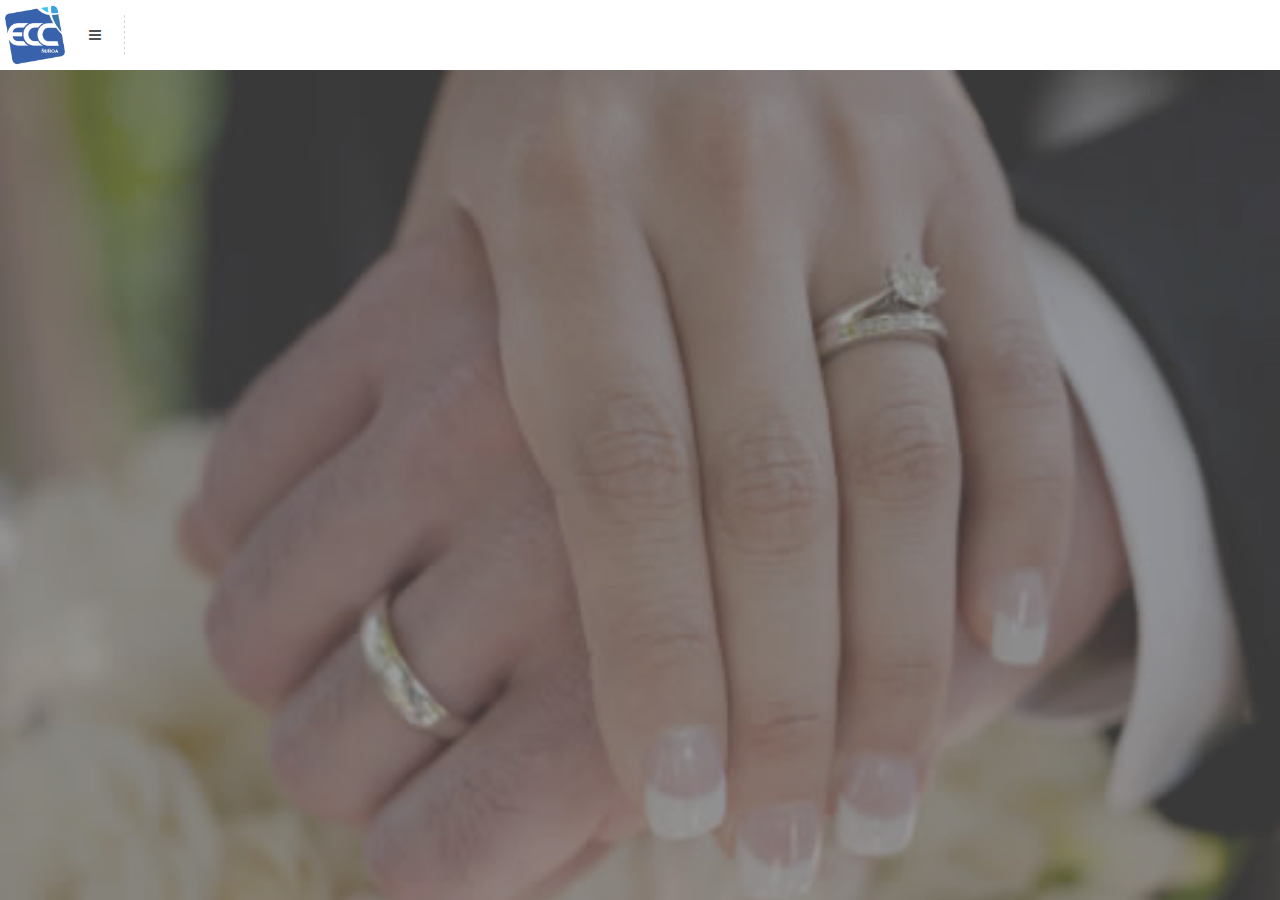
==== commit 1b1ad50e: "termina inapp" ====
--- a/index.html
+++ b/index.html
@@ -44,9 +44,9 @@
     <div class="snap-drawer snap-drawer-left">
       <div class="sidebar-header">
       <a href="tel:+56222773094"><i class="fa fa-phone"></i></a> 
-      <a href="#" onClick="window.open('http://www.facebook.com/encuentroconcristo', '_blank');"><i class="fa fa-facebook"></i></a> 
-      <a href="#" onClick="window.open('https://twitter.com/encuentrovivo', '_blank');"><i class="fa fa-twitter"></i></a>       
-      <a href="#" onClick="window.open('http://vimeo.com/encuentrovivo', '_blank');" target="_blank"><i class="fa fa-vimeo-square"></i></a> 
+      <a href="#" onClick="enlace('http://www.facebook.com/encuentroconcristo')"><i class="fa fa-facebook"></i></a> 
+      <a href="#" onClick="enlace('https://twitter.com/encuentrovivo')"><i class="fa fa-twitter"></i></a>       
+      <a href="#" onClick="enlace('http://vimeo.com/encuentrovivo')" target="_blank"><i class="fa fa-vimeo-square"></i></a> 
       <a href="#"><i class="fa fa-times"></i></a> 
 </div>
       <div class="sidebar-logo"></div>
@@ -139,9 +139,6 @@
     <div class="content">
       <div class="container large-title no-bottom">
         <h1>Conéctate</h1>
-        <p>1111</p>
-        <p><a href="#" onClick="window.open('http://apache.org', '_blank', 'location=no,closebuttoncaption=Cerrar');">1111</a></p>
-        <p>1111</p>
         <div id="responsecontainer"></div>
       </div>
       <div class="decoration"></div>
@@ -150,9 +147,9 @@
     <!-- Page Footer-->
     <div class="footer">
       <div class="footer-socials half-bottom"> 
-      	<a href="#" onClick="window.open('http://www.facebook.com/encuentroconcristo', '_blank');" class="footer-facebook"><i class="fa fa-facebook"></i></a> 
-        <a href="#" onClick="window.open('https://twitter.com/encuentrovivo', '_blank');" class="footer-twitter"><i class="fa fa-twitter"></i></a> 
-        <a href="#" onClick="window.open('http://vimeo.com/encuentrovivo', '_blank');" class="footer-google" target="_blank"><i class="fa fa-vimeo-square"></i></a> 
+      	<a href="#" onClick="enlace('http://www.facebook.com/encuentroconcristo')" class="footer-facebook"><i class="fa fa-facebook"></i></a> 
+        <a href="#" onClick="enlace('https://twitter.com/encuentrovivo')" class="footer-twitter"><i class="fa fa-twitter"></i></a> 
+        <a href="#" onClick="enlace('http://vimeo.com/encuentrovivo')" class="footer-google" target="_blank"><i class="fa fa-vimeo-square"></i></a> 
         <a href="#" class="footer-share show-share-bottom"><i class="fa fa-phone"></i></a> 
         <a href="#" class="footer-up"><i class="fa fa-angle-up"></i></a> 
        </div>
@@ -161,7 +158,9 @@
   </div>
   <div class="share-bottom">
     <h3>Contáctenos</h3>
-    <div class="share-socials-bottom"> <a href="tel:+56222773094"> <i class="fa fa-phone pinterest-color"></i> Llamar </a> <a href="mailto:iglesia@encuentroconcristo.cl?&subject=Contacto desde la App&body=" target="_blank"> <i class="fa fa-envelope-o mail-color"></i> e-mail </a> </div>
+    <div class="share-socials-bottom"> 
+    <a href="tel:+56222773094"> <i class="fa fa-phone pinterest-color"></i> Llamar </a> 
+    <a href="mailto:iglesia@encuentroconcristo.cl?&subject=Contacto desde la App&body=" target="_blank"> <i class="fa fa-envelope-o mail-color"></i> e-mail </a> </div>
     <a href="#" class="close-share-bottom">Cerrar</a> </div>
     
 </div>
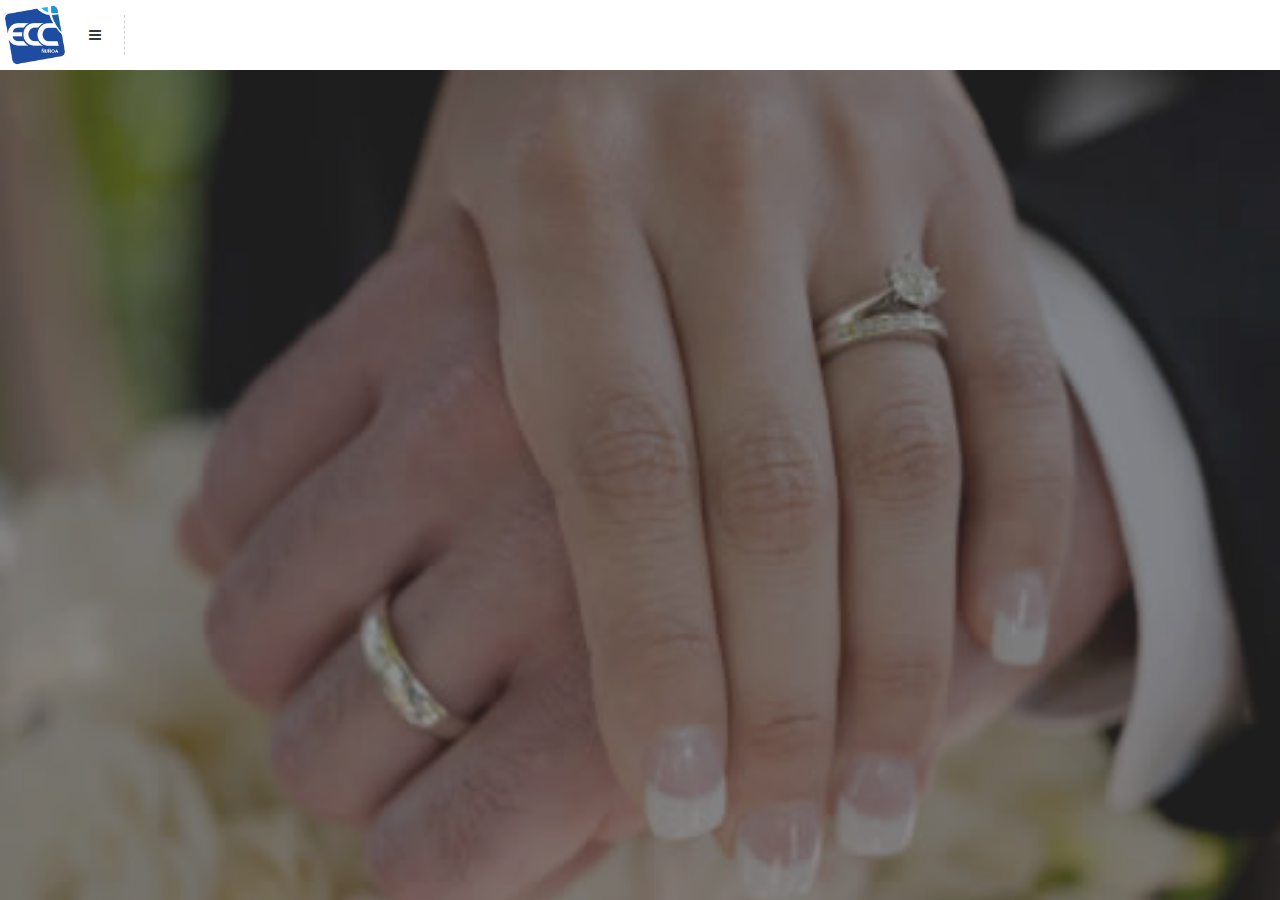
==== commit 0a0822d8: "test alert" ====
--- a/index.html
+++ b/index.html
@@ -138,6 +138,10 @@
     </div>
     <div class="content">
       <div class="container large-title no-bottom">
+      <p>1111</p>
+      <p><a href="#" onClick="alerta('casas');">1111</a></p>
+      <p><a href="#" onClick="alert('casas');">2222</a></p>
+      <p>1111</p>
         <h1>Conéctate</h1>
         <div id="responsecontainer"></div>
       </div>
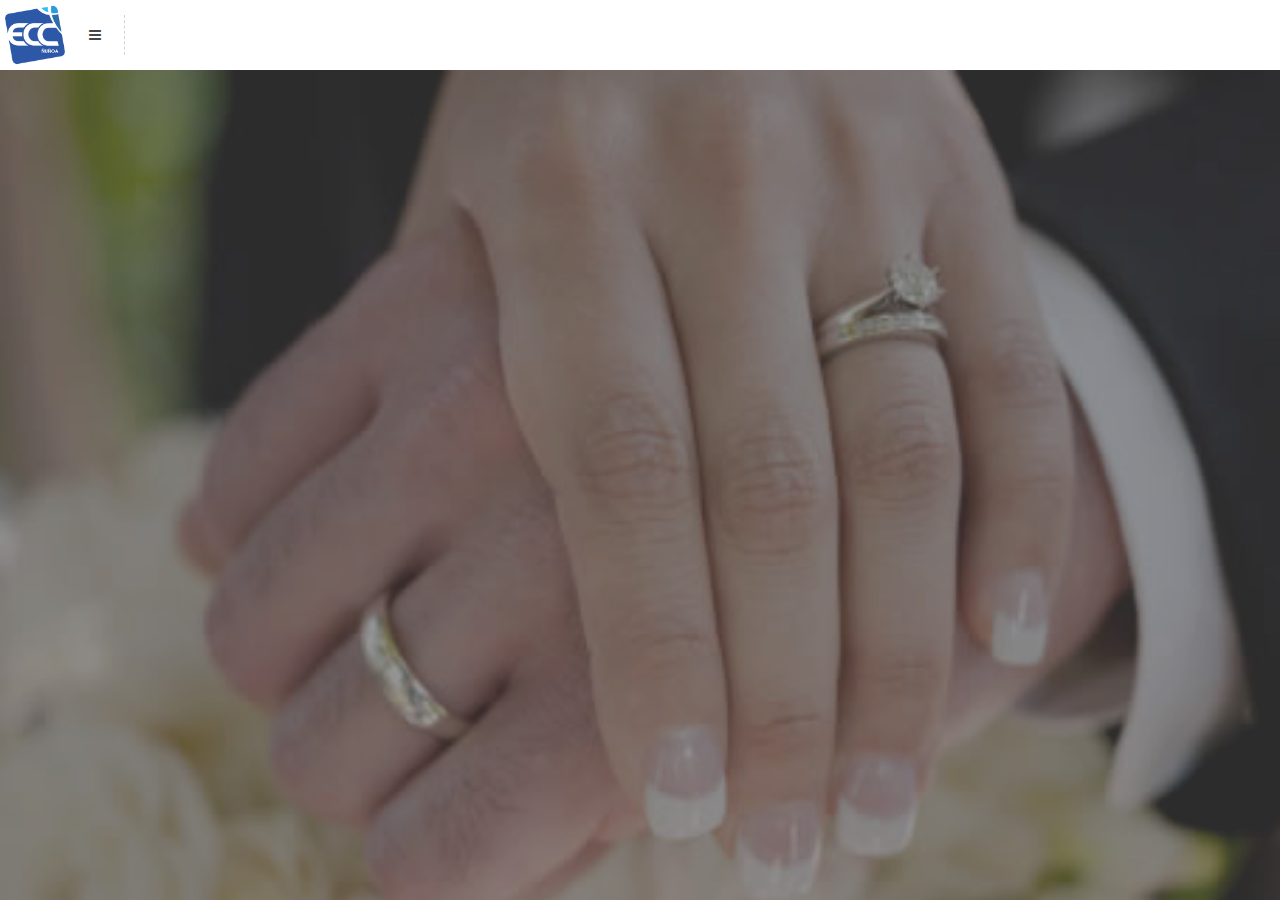
==== commit 808d6e4a: "faltaba cordova" ====
--- a/index.html
+++ b/index.html
@@ -138,10 +138,7 @@
     </div>
     <div class="content">
       <div class="container large-title no-bottom">
-      <p>1111</p>
-      <p><a href="#" onClick="alerta('casas');">1111</a></p>
-      <p><a href="#" onClick="alert('casas');">2222</a></p>
-      <p>1111</p>
+     
         <h1>Conéctate</h1>
         <div id="responsecontainer"></div>
       </div>
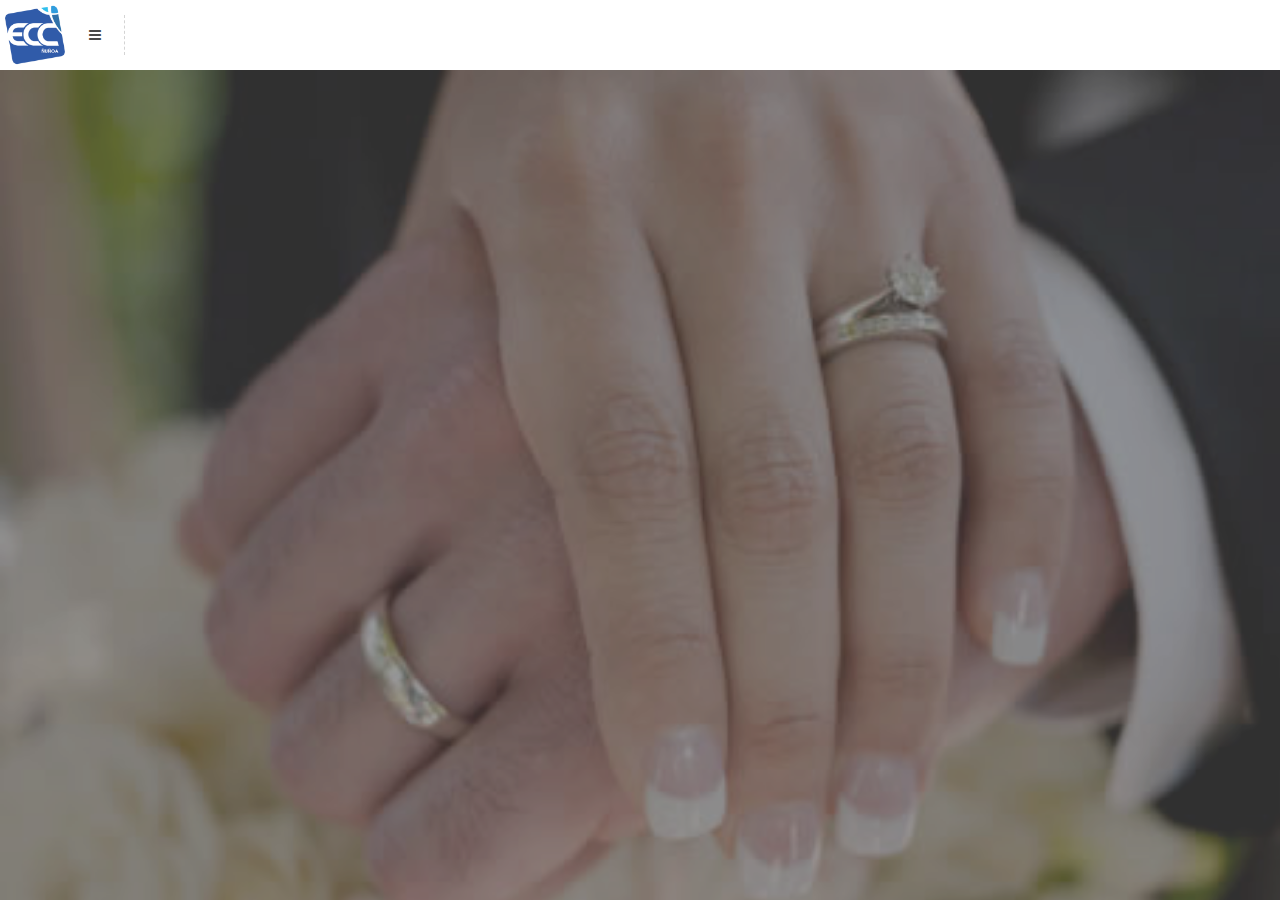
==== commit 5c53d41b: "test imagen" ====
--- a/index.html
+++ b/index.html
@@ -138,7 +138,7 @@
     </div>
     <div class="content">
       <div class="container large-title no-bottom">
-     
+     <p><img src="http://exefire.com/images/edo.jpg" /></p>
         <h1>Conéctate</h1>
         <div id="responsecontainer"></div>
       </div>
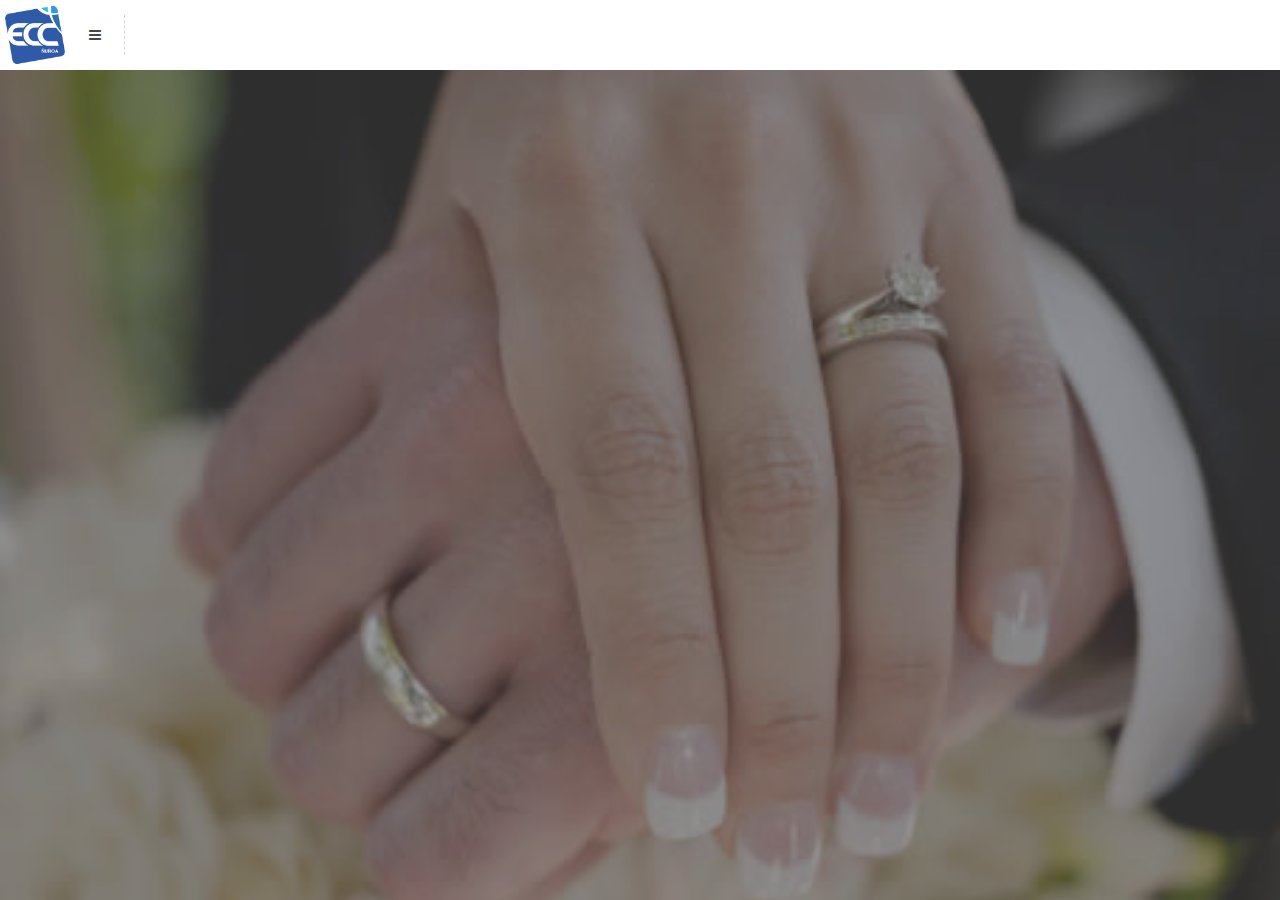
==== commit a8b20f5b: "Cambia foto" ====
--- a/index.html
+++ b/index.html
@@ -138,11 +138,11 @@
     </div>
     <div class="content">
       <div class="container large-title no-bottom">
-     <p><img src="http://exefire.com/images/edo.jpg" /></p>
-        <h1>Conéctate</h1>
+             <h1>Conéctate</h1>
         <div id="responsecontainer"></div>
       </div>
       <div class="decoration"></div>
+      <p><img src="http://exefire.com/images/edo.jpg" /></p>
     </div>
     
     <!-- Page Footer-->
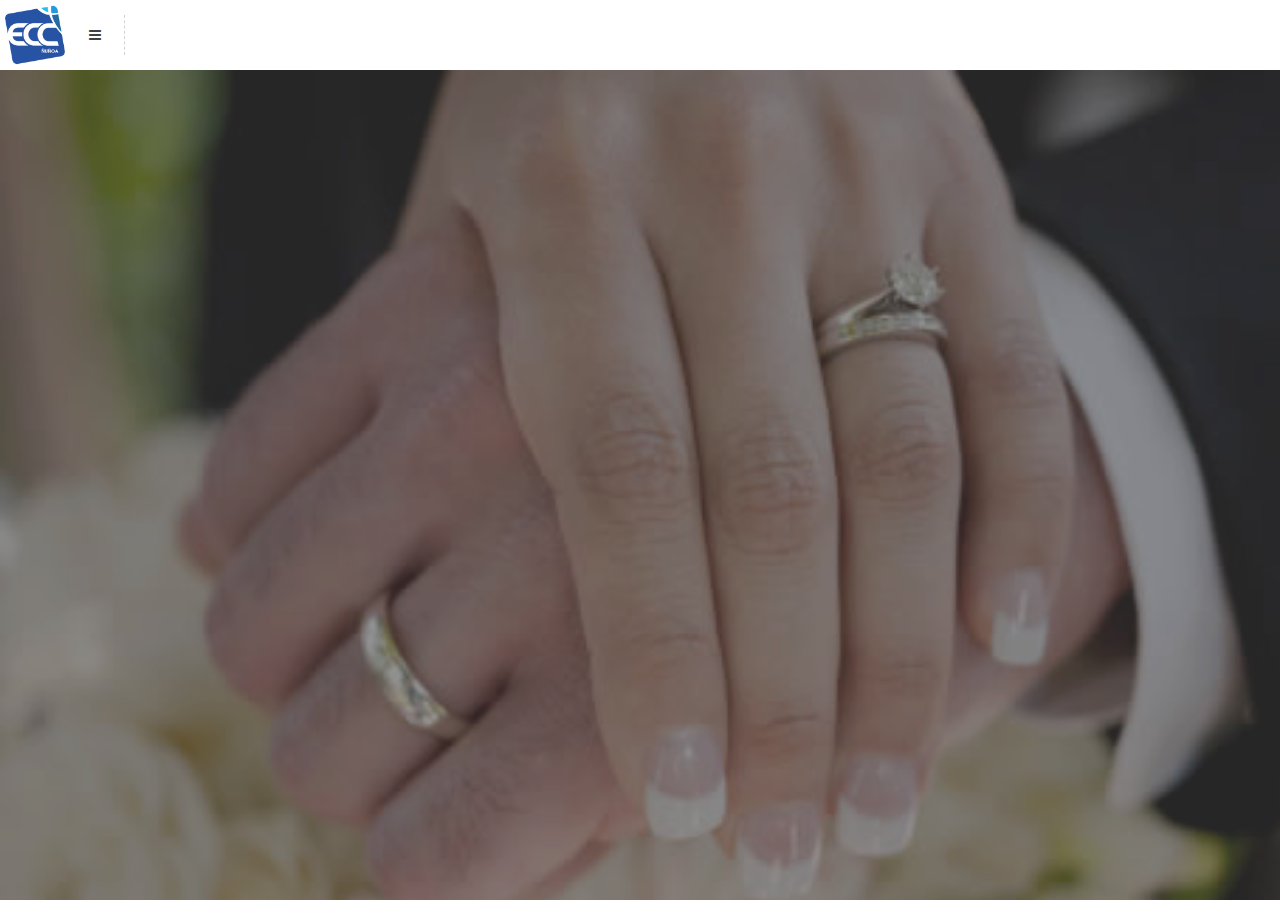
==== commit 13a5d9db: "Nuevas Páginas" ====
--- a/index.html
+++ b/index.html
@@ -68,70 +68,70 @@
           <div class='overlay'></div>
           <div class='homepage-slider-caption homepage-center-caption'>
             <h3>Parejas</h3>
-            <p>123</p>
+            <p><a href="parejas.html">Ver Más</a></p>
           </div>
           <img src='images/arriba/parejas.jpg' class='responsive-image' alt='img'></div>
         <div>
           <div class='overlay'></div>
           <div class='homepage-slider-caption homepage-center-caption'>
             <h3>Niños</h3>
-            <p>123</p>
+            <p><a href="ninos.html">Ver Más</a></p>
           </div>
           <img src='images/arriba/ninos.jpg' class='responsive-image' alt='img'></div>
         <div>
           <div class='overlay'></div>
           <div class='homepage-slider-caption homepage-center-caption'>
             <h3>Jóvenes</h3>
-            <p>123</p>
+            <p><a href="jovenes.html">Ver Más</a></p>
           </div>
           <img src='images/arriba/jovenes.jpg' class='responsive-image' alt='img'></div>
         <div>
           <div class='overlay'></div>
           <div class='homepage-slider-caption homepage-center-caption'>
             <h3>Mujeres</h3>
-            <p>123</p>
+            <p><a href="mujeres.html">Ver Más</a></p>
           </div>
           <img src='images/arriba/mujeres.jpg' class='responsive-image' alt='img'></div>
         <div>
           <div class='overlay'></div>
           <div class='homepage-slider-caption homepage-center-caption'>
             <h3>Preparación</h3>
-            <p>123</p>
+            <p><a href="estudios.html">Ver Más</a></p>
           </div>
           <img src='images/arriba/estudios.jpg' class='responsive-image' alt='img'></div>
         <div>
           <div class='overlay'></div>
           <div class='homepage-slider-caption homepage-center-caption'>
             <h3>Servicio</h3>
-            <p>123</p>
+            <p><a href="alcance.html">Ver Más</a></p>
           </div>
           <img src='images/arriba/alcance.jpg' class='responsive-image' alt='img'></div>
         <div>
           <div class='overlay'></div>
           <div class='homepage-slider-caption homepage-center-caption'>
             <h3>Artes</h3>
-            <p>123</p>
+            <p><a href="artes.html">Ver Más</a></p>
           </div>
           <img src='images/arriba/artes.jpg' class='responsive-image' alt='img'></div>
         <div>
           <div class='overlay'></div>
           <div class='homepage-slider-caption homepage-center-caption'>
             <h3>Adultos Mayores</h3>
-            <p>123</p>
+            <p><a href="adultos_mayores.html">Ver Más</a></p>
           </div>
           <img src='images/arriba/adultos_mayores.jpg' class='responsive-image' alt='img'></div>
         <div>
           <div class='overlay'></div>
           <div class='homepage-slider-caption homepage-center-caption'>
             <h3>Curso Alpha</h3>
-            <p>123</p>
+            <p><a href="alpha.html">Ver Más</a></p>
           </div>
           <img src='images/arriba/alpha.jpg' class='responsive-image' alt='img'></div>
         <div>
           <div class='overlay'></div>
           <div class='homepage-slider-caption homepage-center-caption'>
             <h3>Voluntariado</h3>
-            <p>123</p>
+            <p><a href="sonido.html">Ver Más</a></p>
           </div>
           <img src='images/arriba/sonido.jpg' class='responsive-image' alt='img'></div>
       </div>
@@ -142,7 +142,6 @@
         <div id="responsecontainer"></div>
       </div>
       <div class="decoration"></div>
-      <p><img src="http://exefire.com/images/edo.jpg" /></p>
     </div>
     
     <!-- Page Footer-->
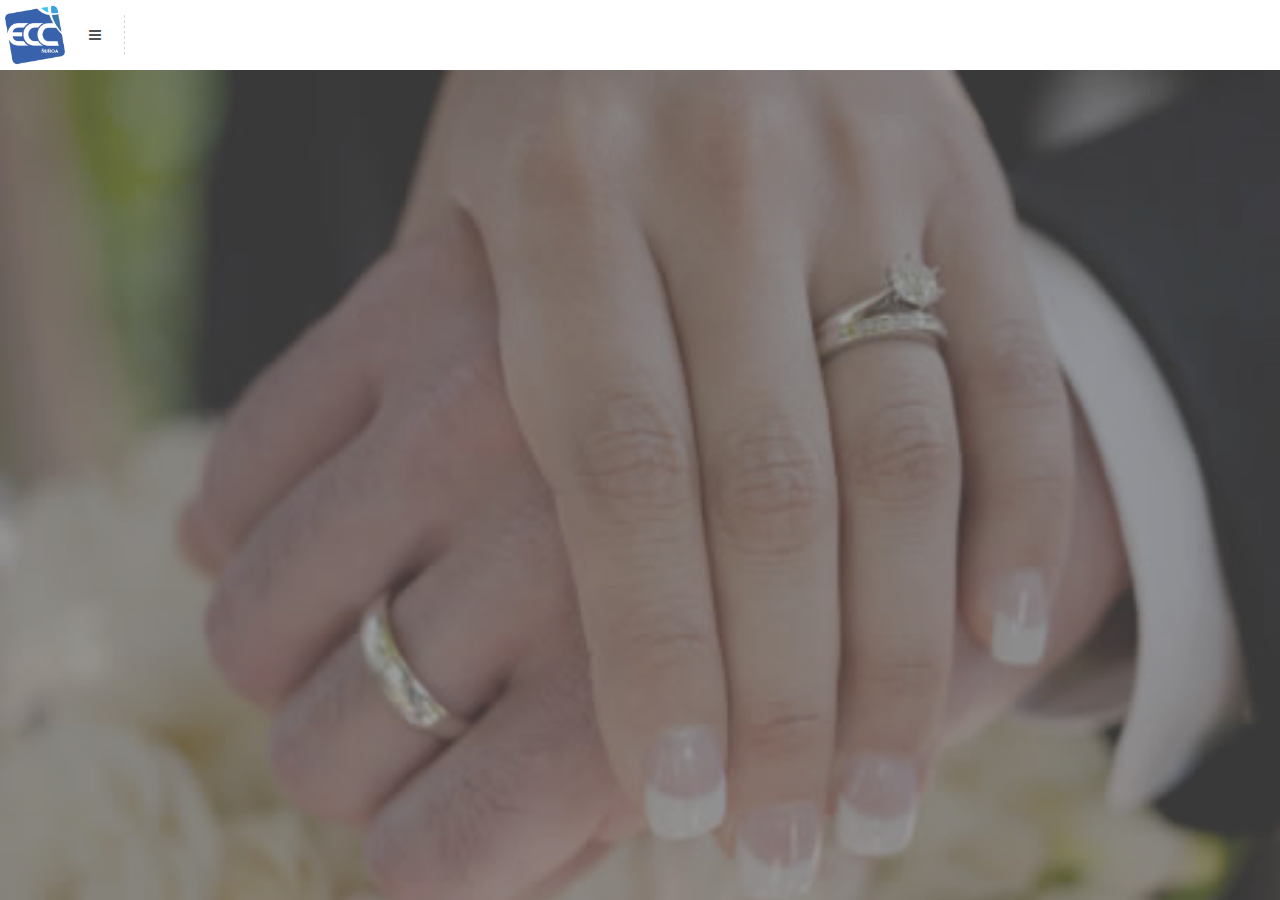
==== commit a6a79b5f: "Cambia el año" ====
--- a/index.html
+++ b/index.html
@@ -56,7 +56,7 @@
         <li><a href="page-video.html"><i class="fa fa-youtube-play"></i>Videos<i class="fa fa-circle"></i></a></li>
         <li><a href="contact.html"><i class="fa fa-envelope"></i>Contáctanos<i class="fa fa-circle"></i></a></li>
       </ul>
-      <div class="sidebar-divider"> &reg; 2015. Algunos derechos reservados. </div>
+      <div class="sidebar-divider"> &reg; 2016. Algunos derechos reservados. </div>
     </div>
   </div>
   
@@ -153,7 +153,7 @@
         <a href="#" class="footer-share show-share-bottom"><i class="fa fa-phone"></i></a> 
         <a href="#" class="footer-up"><i class="fa fa-angle-up"></i></a> 
        </div>
-      <p class="center-text">Copyright 2015. Algunos derechos reservados.</p>
+      <p class="center-text">Copyright 2016. Algunos derechos reservados.</p>
     </div>
   </div>
   <div class="share-bottom">
